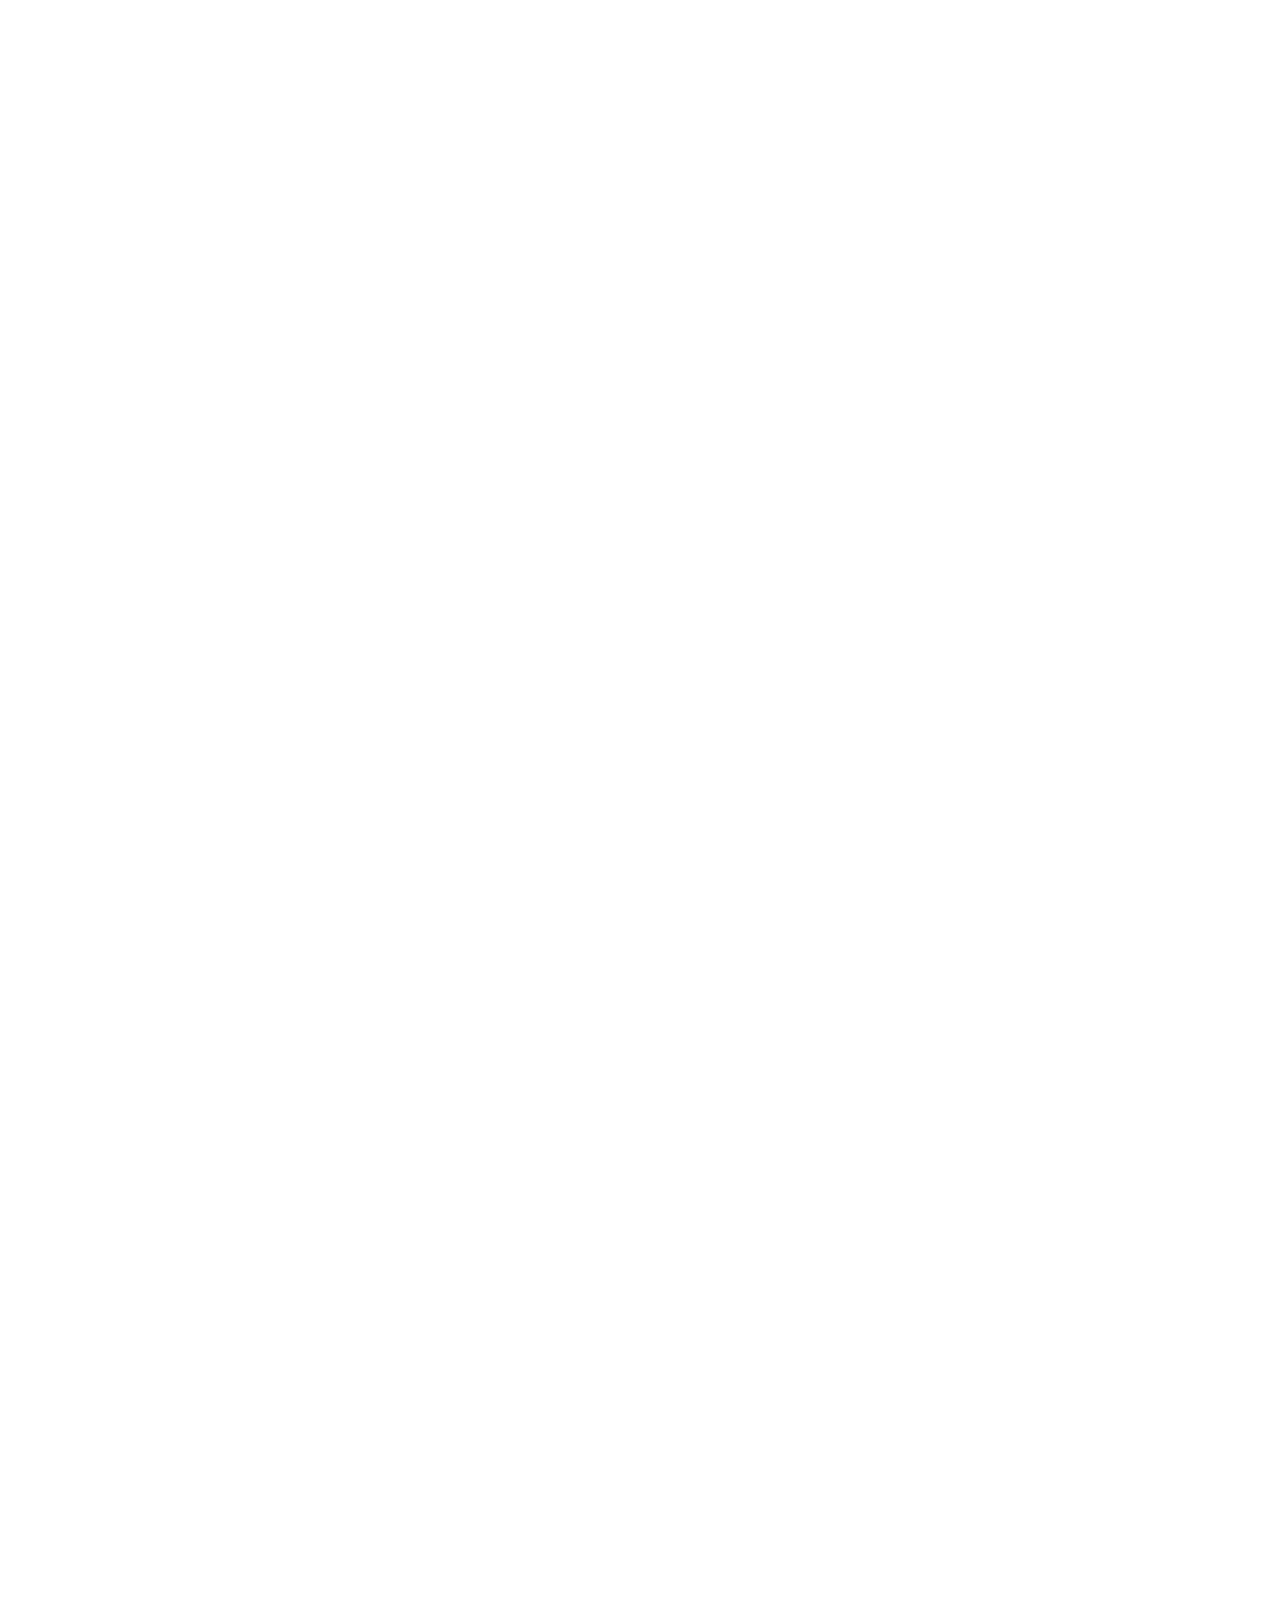
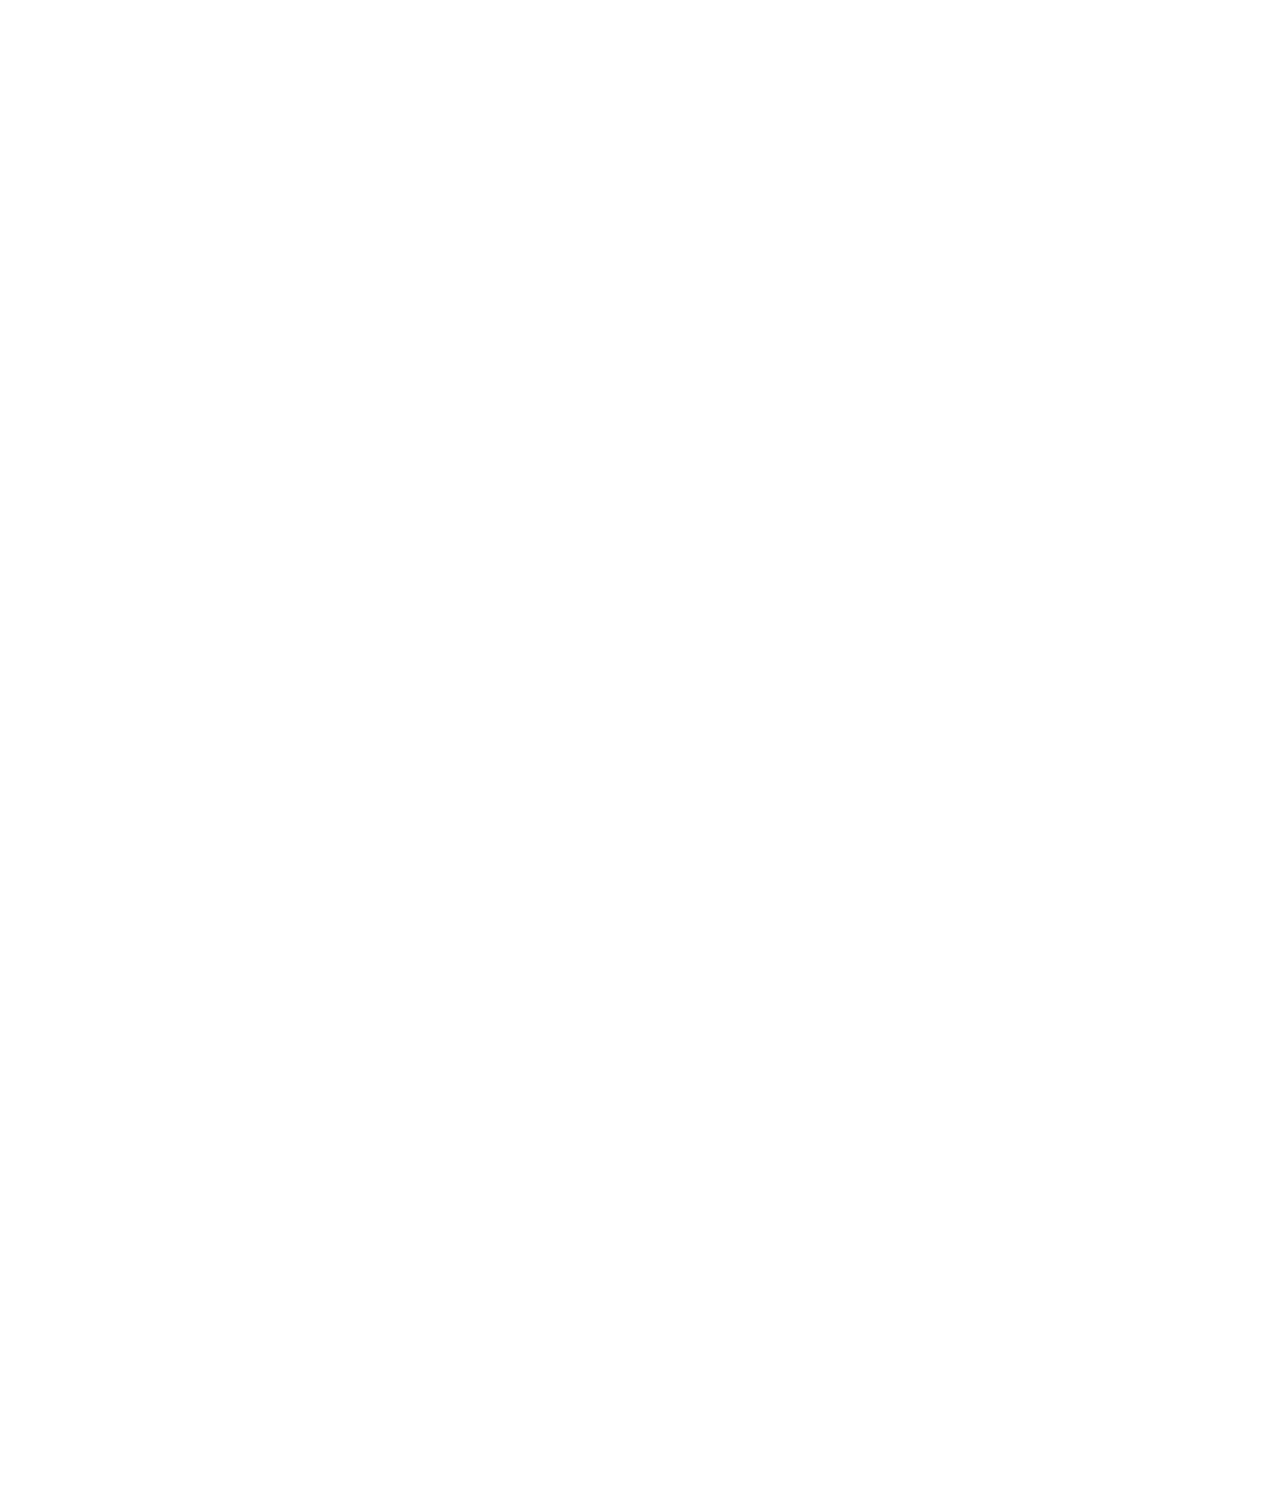
==== about-me.html @ eb3b5d94 "Start" ====
<!DOCTYPE html>
<html dir="ltr" lang="en-US">
<head>

	<meta http-equiv="content-type" content="text/html; charset=utf-8" />
	<meta name="author" content="SemiColonWeb" />

	<!-- Stylesheets
	============================================= -->
	<link href="http://fonts.googleapis.com/css?family=Lato:300,400,400italic,600,700|Raleway:300,400,500,600,700|Crete+Round:400italic" rel="stylesheet" type="text/css" />
	<link rel="stylesheet" href="css/bootstrap.css" type="text/css" />
	<link rel="stylesheet" href="style.css" type="text/css" />
	<link rel="stylesheet" href="css/dark.css" type="text/css" />
	<link rel="stylesheet" href="css/font-icons.css" type="text/css" />
	<link rel="stylesheet" href="css/animate.css" type="text/css" />
	<link rel="stylesheet" href="css/magnific-popup.css" type="text/css" />

	<link rel="stylesheet" href="css/responsive.css" type="text/css" />
	<meta name="viewport" content="width=device-width, initial-scale=1, maximum-scale=1" />


	<!-- Document Title
	============================================= -->
	<title>About Me | Canvas</title>

</head>

<body class="stretched">

	<!-- Document Wrapper
	============================================= -->
	<div id="wrapper" class="clearfix">

		<!-- Header
		============================================= -->
		<header id="header" class="transparent-header full-header dark" data-sticky-class="not-dark">

			<div id="header-wrap">

				<div class="container clearfix">

					<div id="primary-menu-trigger"><i class="icon-reorder"></i></div>

					<!-- Logo
					============================================= -->
					<div id="logo">
						<a href="index.html" class="standard-logo" data-dark-logo="images/logo-dark.png"><img src="images/logo.png" alt="Canvas Logo"></a>
						<a href="index.html" class="retina-logo" data-dark-logo="images/logo-dark@2x.png"><img src="images/logo@2x.png" alt="Canvas Logo"></a>
					</div><!-- #logo end -->

					<!-- Primary Navigation
					============================================= -->
					<nav id="primary-menu" class="not-dark">

						<ul>
							<li><a href="index.html"><div>Home</div></a>
								<ul>
									<li><a href="index-corporate.html"><div>Home - Corporate</div></a>
										<ul>
											<li><a href="index-corporate.html"><div>Corporate - Layout 1</div></a></li>
											<li><a href="index-corporate-2.html"><div>Corporate - Layout 2</div></a></li>
											<li><a href="index-corporate-3.html"><div>Corporate - Layout 3</div></a></li>
											<li><a href="index-corporate-4.html"><div>Corporate - Layout 4</div></a></li>
										</ul>
									</li>
									<li><a href="index-portfolio.html"><div>Home - Portfolio</div></a>
										<ul>
											<li><a href="index-portfolio.html"><div>Portfolio - Layout 1</div></a></li>
											<li><a href="index-portfolio-2.html"><div>Portfolio - Layout 2</div></a></li>
											<li><a href="index-portfolio-3.html"><div>Portfolio - Masonry</div></a></li>
											<li><a href="index-portfolio-4.html"><div>Portfolio - AJAX</div></a></li>
										</ul>
									</li>
									<li><a href="index-blog.html"><div>Home - Blog</div></a>
										<ul>
											<li><a href="index-blog.html"><div>Blog - Layout 1</div></a></li>
											<li><a href="index-blog-2.html"><div>Blog - Layout 2</div></a></li>
											<li><a href="index-blog-3.html"><div>Blog - Layout 3</div></a></li>
										</ul>
									</li>
									<li><a href="index-shop.html"><div>Home - Shop</div></a>
										<ul>
											<li><a href="index-shop.html"><div>Shop - Layout 1</div></a></li>
											<li><a href="index-shop-2.html"><div>Shop - Layout 2</div></a></li>
										</ul>
									</li>
									<li><a href="index-magazine.html"><div>Home - Magazine</div></a>
										<ul>
											<li><a href="index-magazine.html"><div>Magazine - Layout 1</div></a></li>
											<li><a href="index-magazine-2.html"><div>Magazine - Layout 2</div></a></li>
											<li><a href="index-magazine-3.html"><div>Magazine - Layout 3</div></a></li>
										</ul>
									</li>
									<li><a href="landing.html"><div>Home - Landing Page</div></a>
										<ul>
											<li><a href="landing.html"><div>Landing Page - Layout 1</div></a></li>
											<li><a href="landing-2.html"><div>Landing Page - Layout 2</div></a></li>
											<li><a href="landing-3.html"><div>Landing Page - Layout 3</div></a></li>
											<li><a href="landing-4.html"><div>Landing Page - Layout 4</div></a></li>
											<li><a href="landing-5.html"><div>Landing Page - Layout 5</div></a></li>
										</ul>
									</li>
									<li><a href="index-fullscreen-image.html"><div>Home - Full Screen</div></a>
										<ul>
											<li><a href="index-fullscreen-image.html"><div>Full Screen - Image</div></a></li>
											<li><a href="index-fullscreen-slider.html"><div>Full Screen - Slider</div></a></li>
											<li><a href="index-fullscreen-video.html"><div>Full Screen - Video</div></a></li>
										</ul>
									</li>
									<li><a href="index-onepage.html"><div>Home - One Page</div></a>
										<ul>
											<li><a href="index-onepage.html"><div>One Page - Default</div></a></li>
											<li><a href="index-onepage-2.html"><div>One Page - Submenu</div></a></li>
											<li><a href="index-onepage-3.html"><div>One Page - Dots Style</div></a></li>
										</ul>
									</li>
									<li><a href="index-wedding.html"><div>Home - Wedding</div></a></li>
									<li><a href="index-restaurant.html"><div>Home - Restaurant</div></a></li>
									<li><a href="index-events.html"><div>Home - Events</div></a></li>
									<li><a href="index-parallax.html"><div>Home - Parallax</div></a></li>
									<li><a href="index-app-showcase.html"><div>Home - App Showcase</div></a></li>
									<li><a href="index-boxed.html"><div>Home - Boxed Layout</div></a></li>
								</ul>
							</li>
							<li><a href="#"><div>Features</div></a>
								<ul>
									<li><a href="#"><div><i class="icon-stack"></i>Sliders</div></a>
										<ul>
											<li><a href="slider-revolution.html"><div>Revolution Slider</div></a>
												<ul>
													<li><a href="rs-demo-premium-concept.html"><div>Premium Templates</div></a></li>
													<li><a href="slider-revolution.html"><div>Full Screen</div></a></li>
													<li><a href="slider-revolution-fullwidth.html"><div>Full Width</div></a></li>
													<li><a href="slider-revolution-kenburns.html"><div>Kenburns Effect</div></a></li>
													<li><a href="slider-revolution-html5-videos.html"><div>HTML5 Video</div></a></li>
												</ul>
											</li>
											<li><a href="slider-canvas.html"><div>Canvas Slider</div></a>
												<ul>
													<li><a href="slider-canvas.html"><div>Full Width</div></a></li>
													<li><a href="slider-canvas-fade.html"><div>Fade Transition</div></a></li>
													<li><a href="slider-canvas-autoplay.html"><div>Autoplay Feature</div></a></li>
													<li><a href="slider-canvas-video-event.html"><div>Custom Video Event</div></a></li>
													<li><a href="slider-canvas-pagination.html"><div>Pagination Navigation</div></a></li>
													<li><a href="slider-canvas-3.html"><div>3 Columns</div></a></li>
													<li><a href="slider-canvas-4.html"><div>4 Columns</div></a></li>
													<li><a href="slider-canvas-5.html"><div>5 Columns</div></a></li>
												</ul>
											</li>
											<li><a href="slider-flex.html"><div>Flex Slider</div></a>
												<ul>
													<li><a href="slider-flex.html"><div>Default Layout</div></a></li>
													<li><a href="slider-flex-thumbs.html"><div>with Thumbs</div></a></li>
												</ul>
											</li>
											<li><a href="slider-owl.html"><div>Owl Slider</div></a>
												<ul>
													<li><a href="slider-owl-full.html"><div>Full Width</div></a></li>
													<li><a href="slider-owl.html"><div>Boxed Width</div></a></li>
													<li><a href="slider-owl-videos.html"><div>Video Slider</div></a></li>
												</ul>
											</li>
											<li><a href="static-parallax.html"><div>Static Media</div></a>
												<ul>
													<li><a href="static-parallax.html"><div>Static - Parallax</div></a></li>
													<li><a href="static-image.html"><div>Static - Image</div></a></li>
													<li><a href="static-thumbs-grid.html"><div>Static - Thumb Gallery</div></a></li>
													<li><a href="static-html5-video.html"><div>Static - HTML5 Video</div></a></li>
													<li><a href="static-embed-video.html"><div>Static - Embedded Video</div></a></li>
												</ul>
											</li>
											<li><a href="slider-camera.html"><div>Camera Slider</div></a></li>
											<li><a href="slider-elastic.html"><div>Elastic Slider</div></a></li>
											<li><a href="slider-nivo.html"><div>Nivo Slider</div></a></li>
										</ul>
									</li>
									<li><a href="widgets.html"><div><i class="icon-gift"></i>Widgets</div></a>
										<ul>
											<li><a href="widgets.html"><div>Links</div></a></li>
											<li><a href="widgets.html"><div>Flickr Photostream</div></a></li>
											<li><a href="widgets.html"><div>Dribbble Shots</div></a></li>
											<li><a href="widgets.html"><div>Instagram Feed</div></a></li>
											<li><a href="widgets.html"><div>Posts List</div></a></li>
											<li><a href="widgets.html"><div>Twitter Feed</div></a></li>
											<li><a href="widgets.html"><div>Tabbed Widgets</div></a></li>
											<li><a href="widgets.html"><div>Carousel</div></a></li>
											<li><a href="widgets.html"><div>Subscribers</div></a></li>
											<li><a href="widgets.html"><div>Social Icons</div></a></li>
											<li><a href="widgets.html"><div>Testimonials</div></a></li>
											<li><a href="widgets.html"><div>Quick Contact</div></a></li>
											<li><a href="widgets.html"><div>Tags Cloud</div></a></li>
											<li><a href="widgets.html"><div>Video Embeds</div></a></li>
											<li><a href="widgets.html"><div>Raw Text/HTML</div></a></li>
										</ul>
									</li>
									<li><a href="#"><div><i class="icon-umbrella"></i>Headers</div></a>
										<ul>
											<li><a href="header-light.html"><div>Light Version</div></a></li>
											<li><a href="header-dark.html"><div>Dark Version</div></a></li>
											<li><a href="header-transparent.html"><div>Transparent</div></a></li>
											<li><a href="header-semi-transparent.html"><div>Semi Transparent</div></a>
												<ul>
													<li><a href="header-semi-transparent.html"><div>Light Version</div></a></li>
													<li><a href="header-semi-transparent-dark.html"><div>Dark Version</div></a></li>
												</ul>
											</li>
											<li><a href="header-side-left.html"><div>Left Side Header</div></a>
												<ul>
													<li><a href="header-side-left.html"><div>Fixed Position</div></a></li>
													<li><a href="header-side-left-open.html"><div>OnClick Open</div></a></li>
													<li><a href="header-side-left-open-push.html"><div>Push Content</div></a></li>
												</ul>
											</li>
											<li><a href="header-side-right.html"><div>Right Side Header</div></a>
												<ul>
													<li><a href="header-side-right.html"><div>Fixed Position</div></a></li>
													<li><a href="header-side-right-open.html"><div>OnClick Open</div></a></li>
													<li><a href="header-side-right-open-push.html"><div>Push Content</div></a></li>
												</ul>
											</li>
											<li><a href="header-floating.html"><div>Floating Version</div></a></li>
											<li><a href="static-sticky.html"><div>Static Sticky</div></a></li>
											<li><a href="responsive-sticky.html"><div>Responsive Sticky</div></a></li>
											<li><a href="logo-changer.html"><div>Alternate Logos</div></a></li>
											<li><a href="alternate-mobile-menu.html"><div>Alternate Mobile Menu</div></a></li>
										</ul>
									</li>
									<li><a href="side-panel.html"><div><i class="icon-line-layout"></i>Side Panel</div></a>
										<ul>
											<li><a href="side-panel-left-overlay.html"><div>Left Overlay</div></a></li>
											<li><a href="side-panel-left-push.html"><div>Left Push</div></a></li>
											<li><a href="side-panel-right-overlay.html"><div>Right Overlay</div></a></li>
											<li><a href="side-panel.html"><div>Right Push</div></a></li>
											<li><a href="side-panel-light.html"><div>Light Background</div></a></li>
										</ul>
									</li>
									<li><a href="mega-menu.html"><div><i class="icon-line-columns"></i>Mega Menu</div></a></li>
									<li><a href="#"><div><i class="icon-align-justify2"></i>Menu Styles</div></a>
										<ul>
											<li><a href="header-light.html"><div>Menu - Style 1</div></a></li>
											<li><a href="menu-2.html"><div>Menu - Style 2</div></a></li>
											<li><a href="menu-3.html"><div>Menu - Style 3</div></a></li>
											<li><a href="menu-4.html"><div>Menu - Style 4</div></a></li>
											<li><a href="menu-5.html"><div>Menu - Style 5</div></a></li>
											<li><a href="menu-6.html"><div>Menu - Style 6</div></a></li>
											<li><a href="menu-7.html"><div>Menu - Style 7</div></a></li>
											<li><a href="menu-8.html"><div>Menu - Style 8</div></a></li>
											<li><a href="menu-9.html"><div>Menu - Style 9</div></a></li>
											<li><a href="menu-10.html"><div>Menu - Overlay</div></a></li>
											<li><a href="split-menu.html"><div>Menu - Split Layout</div></a></li>
										</ul>
									</li>
									<li><a href="#"><div><i class="icon-ok-sign"></i>Page Titles</div></a>
										<ul>
											<li><a href="page.html"><div>Left Align</div></a></li>
											<li><a href="page-title-right.html"><div>Right Align</div></a></li>
											<li><a href="page-title-center.html"><div>Center Align</div></a></li>
											<li><a href="page-titledark.html"><div>Dark Style</div></a></li>
											<li><a href="page-title-pattern.html"><div>Pattern Background</div></a></li>
											<li><a href="page-title-parallax.html"><div>Parallax Background</div></a>
												<ul>
													<li><a href="page-title-parallax.html"><div>Default Header</div></a></li>
													<li><a href="page-title-parallax-header.html"><div>Transparent Header</div></a></li>
												</ul>
											</li>
											<li><a href="page-title-video.html"><div>HTML5 Video</div></a></li>
											<li><a href="page-title-nobg.html"><div>No Background</div></a></li>
											<li><a href="page-title-mini.html"><div>Mini Version</div></a></li>
										</ul>
									</li>
									<li><a href="contact.html"><div><i class="icon-envelope-alt"></i>Contact Pages</div></a>
										<ul>
											<li><a href="contact.html">Contact 1</a></li>
											<li><a href="contact-2.html">Contact 2</a></li>
											<li><a href="contact-3.html">Contact 3</a></li>
											<li><a href="contact-4.html">Contact 4</a></li>
											<li><a href="contact-5.html">Contact 5</a></li>
											<li><a href="contact-6.html">Contact 6</a></li>
											<li><a href="contact-7.html">Contact 7</a></li>
										</ul>
									</li>
									<li><a href="#footer" data-scrollto="#footer"><div><i class="icon-th"></i>Footers</div></a>
										<ul>
											<li><a href="sticky-footer.html"><div>Sticky Footer</div></a></li>
											<li><a href="#footer" data-scrollto="#footer"><div>Footer - Layout 1</div></a></li>
											<li><a href="footer-2.html#footer"><div>Footer - Layout 2</div></a></li>
											<li><a href="footer-3.html#footer"><div>Footer - Layout 3</div></a></li>
											<li><a href="footer-4.html#footer"><div>Footer - Layout 4</div></a></li>
											<li><a href="footer-5.html#footer"><div>Footer - Layout 5</div></a></li>
											<li><a href="footer-6.html#footer"><div>Footer - Layout 6</div></a></li>
											<li><a href="footer-7.html#footer"><div>Footer - Layout 7</div></a></li>
										</ul>
									</li>
									<li><a href="#"><div><i class="icon-calendar3"></i>Events</div></a>
										<ul>
											<li><a href="events-calendar.html"><div>Full Width Calendar</div></a></li>
											<li><a href="events-list.html"><div>Events List</div></a>
												<ul>
													<li><a href="events-list.html"><div>Right Sidebar</div></a></li>
													<li><a href="events-list-left-sidebar.html"><div>Left Sidebar</div></a></li>
													<li><a href="events-list-both-sidebar.html"><div>Both Sidebar</div></a></li>
													<li><a href="events-list-fullwidth.html"><div>Full Width</div></a></li>
													<li><a href="events-list-parallax.html"><div>Parallax List</div></a></li>
												</ul>
											</li>
											<li><a href="event-single.html"><div>Single Event</div></a>
												<ul>
													<li><a href="event-single-right-sidebar.html"><div>Right Sidebar</div></a></li>
													<li><a href="event-single-left-sidebar.html"><div>Left Sidebar</div></a></li>
													<li><a href="event-single-both-sidebar.html"><div>Both Sidebar</div></a></li>
													<li><a href="event-single.html"><div>Full Width</div></a></li>
												</ul>
											</li>
											<li><a href="event-single-full-width-image.html"><div>Single Event - Full</div></a>
												<ul>
													<li><a href="event-single-full-width-image.html"><div>Parallax Image</div></a></li>
													<li><a href="event-single-full-width-map.html"><div>Google Map</div></a></li>
													<li><a href="event-single-full-width-slider.html"><div>Slider Gallery</div></a></li>
													<li><a href="event-single-full-width-video.html"><div>HTML5 Video</div></a></li>
												</ul>
											</li>
										</ul>
									</li>
									<li><a href="modal-onload.html"><div><i class="icon-line-expand"></i>Modal OnLoad</div></a>
										<ul>
											<li><a href="modal-onload.html"><div>Simple Layout</div></a></li>
											<li><a href="modal-onload-iframe.html"><div>Video iFrame</div></a></li>
											<li><a href="modal-onload-subscribe.html"><div>Subscription Form</div></a></li>
											<li><a href="modal-onload-common-height.html"><div>Common Height</div></a></li>
											<li><a href="modal-onload-cookie.html"><div>Cookies Enabled</div></a></li>
										</ul>
									</li>
									<li><a href="coming-soon.html"><div><i class="icon-time"></i>Coming Soon</div></a>
										<ul>
											<li><a href="coming-soon.html"><div>Simple Layout</div></a></li>
											<li><a href="coming-soon-2.html"><div>Parallax Image</div></a></li>
											<li><a href="coming-soon-3.html"><div>HTML5 Video</div></a></li>
										</ul>
									</li>
									<li><a href="profile.html"><div><i class="icon-user"></i>User Profile</div></a></li>
								</ul>
							</li>
							<li class="current mega-menu"><a href="#"><div>Pages</div></a>
								<div class="mega-menu-content style-2 clearfix">
									<ul class="mega-menu-column col-md-3">
										<li class="mega-menu-title"><a href="#"><div>Introduction</div></a>
											<ul>
												<li><a href="about.html"><div>About Us</div></a></li>
												<li><a href="about-2.html"><div>About Us - Layout 2</div></a></li>
												<li><a href="about-me.html"><div>About Me</div></a></li>
												<li><a href="team.html"><div>Team Members</div></a></li>
												<li><a href="jobs.html"><div>Careers</div></a></li>
												<li><a href="side-navigation.html"><div>Side Navigation</div></a></li>
												<li><a href="page-submenu.html"><div>Page Submenu</div></a></li>
												<li><a href="sitemap.html"><div>Sitemap</div></a></li>
											</ul>
										</li>
									</ul>
									<ul class="mega-menu-column col-md-3">
										<li class="mega-menu-title"><a href="#"><div>Utility</div></a>
											<ul>
												<li><a href="services.html"><div>Services - Layout 1</div></a></li>
												<li><a href="services-2.html"><div>Services - Layout 2</div></a></li>
												<li><a href="services-3.html"><div>Services - Layout 3</div></a></li>
												<li><a href="faqs.html"><div>FAQs - Layout 1</div></a></li>
												<li><a href="faqs-2.html"><div>FAQs - Layout 2</div></a></li>
												<li><a href="faqs-3.html"><div>FAQs - Layout 3</div></a></li>
												<li><a href="faqs-4.html"><div>FAQs - Layout 4</div></a></li>
												<li><a href="maintenance.html"><div>Maintenance Page</div></a></li>
											</ul>
										</li>
									</ul>
									<ul class="mega-menu-column col-md-3">
										<li class="mega-menu-title"><a href="#"><div>Layout Grids</div></a>
											<ul>
												<li><a href="full-width.html"><div>Full Width</div></a></li>
												<li><a href="full-width-wide.html"><div>Full Width - Wide</div></a></li>
												<li><a href="right-sidebar.html"><div>Right Sidebar</div></a></li>
												<li><a href="left-sidebar.html"><div>Left Sidebar</div></a></li>
												<li><a href="both-sidebar.html"><div>Both Sidebar</div></a></li>
												<li><a href="both-right-sidebar.html"><div>Both Right Sidebar</div></a></li>
												<li><a href="both-left-sidebar.html"><div>Both Left Sidebar</div></a></li>
												<li><a href="blank-page.html"><div>Blank Page</div></a></li>
											</ul>
										</li>
									</ul>
									<ul class="mega-menu-column col-md-3">
										<li class="mega-menu-title"><a href="#"><div>Miscellaneous</div></a>
											<ul>
												<li><a href="login-register.html"><div>Login/Register</div></a></li>
												<li><a href="login-register-2.html"><div>Login/Register - Style 2</div></a></li>
												<li><a href="login-register-3.html"><div>Login/Register - Style 3</div></a></li>
												<li><a href="login-1.html"><div>Login - Style 1</div></a></li>
												<li><a href="login-2.html"><div>Login - Style 2</div></a></li>
												<li><a href="404.html"><div>404 - Simple Layout</div></a></li>
												<li><a href="404-2.html"><div>404 - Parallax Image</div></a></li>
												<li><a href="404-3.html"><div>404 - HTML5 Video</div></a></li>
											</ul>
										</li>
									</ul>
								</div>
							</li>
							<li class="mega-menu"><a href="#"><div>Portfolio</div></a>
								<div class="mega-menu-content style-2 clearfix">
									<ul class="mega-menu-column col-5">
										<li class="mega-menu-title"><a href="#"><div>Grids</div></a>
											<ul>
												<li><a href="portfolio-1.html"><div>1 Column</div></a></li>
												<li><a href="portfolio-2.html"><div>2 Columns</div></a></li>
												<li><a href="portfolio-3.html"><div>3 Columns</div></a></li>
												<li><a href="portfolio.html"><div>4 Columns</div></a></li>
												<li><a href="portfolio-5.html"><div>5 Columns</div></a></li>
												<li><a href="portfolio-6.html"><div>6 Columns</div></a></li>
											</ul>
										</li>
									</ul>
									<ul class="mega-menu-column col-5">
										<li class="mega-menu-title"><a href="#"><div>Masonry</div></a>
											<ul>
												<li><a href="portfolio-mixed-masonry.html"><div>Mixed Columns</div></a></li>
												<li><a href="portfolio-2-masonry.html"><div>2 Columns</div></a></li>
												<li><a href="portfolio-3-masonry.html"><div>3 Columns</div></a></li>
												<li><a href="portfolio-masonry.html"><div>4 Columns</div></a></li>
												<li><a href="portfolio-5-masonry.html"><div>5 Columns</div></a></li>
												<li><a href="portfolio-6-masonry.html"><div>6 Columns</div></a></li>
											</ul>
										</li>
									</ul>
									<ul class="mega-menu-column col-5">
										<li class="mega-menu-title"><a href="#"><div>Loading Styles</div></a>
											<ul>
												<li><a href="portfolio.html"><div>jQuery Filter</div></a></li>
												<li><a href="portfolio-jpagination.html"><div>jQuery Pagination</div></a></li>
												<li><a href="portfolio-infinity-scroll.html"><div>Infinity Scroll</div></a></li>
												<li><a href="portfolio-ajax.html"><div>AJAX In Page</div></a></li>
												<li><a href="portfolio-ajax-in-modal.html"><div>AJAX In Modal</div></a></li>
												<li><a href="portfolio-filter-styles.html"><div>Filter Styles</div></a></li>
											</ul>
										</li>
									</ul>
									<ul class="mega-menu-column col-5">
										<li class="mega-menu-title"><a href="#"><div>Single Project</div></a>
											<ul>
												<li><a href="portfolio-single-extended.html"><div>Extended Item</div></a></li>
												<li><a href="portfolio-single-fullwidth.html"><div>Parallax Image</div></a></li>
												<li><a href="portfolio-single-gallery-full.html"><div>Slider Gallery</div></a></li>
												<li><a href="portfolio-single-video-fullwidth-left-sidebar.html"><div>HTML5 Video</div></a></li>
												<li><a href="portfolio-single-thumbs-right-sidebar.html"><div>Masonry Thumbs</div></a></li>
												<li><a href="portfolio-single-video-both-sidebar.html"><div>Embed Video</div></a></li>
											</ul>
										</li>
									</ul>
									<ul class="mega-menu-column col-5">
										<li class="mega-menu-title"><a href="#"><div>Layouts</div></a>
											<ul>
												<li><a href="portfolio-nomargin.html"><div>Default</div></a></li>
												<li><a href="portfolio-1-alt-right-sidebar.html"><div>Right Sidebar</div></a></li>
												<li><a href="portfolio-3-left-sidebar.html"><div>Left Sidebar</div></a></li>
												<li><a href="portfolio-2-both-sidebar.html"><div>Both Sidebar</div></a></li>
												<li><a href="portfolio-fullwidth-notitle.html"><div>100% Width</div></a></li>
												<li><a href="portfolio-parallax.html"><div>Parallax</div></a></li>
											</ul>
										</li>
									</ul>
								</div>
							</li>
							<li class="mega-menu"><a href="#"><div>Blog</div></a>
								<div class="mega-menu-content style-2 clearfix">
									<ul class="mega-menu-column col-md-3">
										<li class="mega-menu-title"><a href="#"><div>Default</div></a>
											<ul>
												<li><a href="blog.html"><div>Right Sidebar</div></a></li>
												<li><a href="blog-left-sidebar.html"><div>Left Sidebar</div></a></li>
												<li><a href="blog-both-sidebar.html"><div>Both Sidebar</div></a></li>
												<li><a href="blog-full-width.html"><div>Full Width</div></a></li>
											</ul>
										</li>
										<li class="mega-menu-title"><a href="#"><div>Timeline</div></a>
											<ul>
												<li><a href="blog-timeline-right-sidebar.html"><div>Right Sidebar</div></a></li>
												<li><a href="blog-timeline-left-sidebar.html"><div>Left Sidebar</div></a></li>
												<li><a href="blog-timeline.html"><div>Full Width</div></a></li>
											</ul>
										</li>
									</ul>
									<ul class="mega-menu-column col-md-3">
										<li class="mega-menu-title"><a href="#"><div>Masonry</div></a>
											<ul>
												<li><a href="blog-masonry.html"><div>4 Columns</div></a></li>
												<li><a href="blog-masonry-3.html"><div>3 Columns</div></a></li>
												<li><a href="blog-masonry-2.html"><div>2 Columns</div></a></li>
												<li><a href="blog-masonry-full.html"><div>100% Width</div></a></li>
											</ul>
										</li>
										<li class="mega-menu-title"><a href="#"><div>Grid</div></a>
											<ul>
												<li><a href="blog-grid.html"><div>4 Columns</div></a></li>
												<li><a href="blog-grid-3.html"><div>3 Columns</div></a></li>
												<li><a href="blog-grid-2.html"><div>2 Columns</div></a></li>
											</ul>
										</li>
									</ul>
									<ul class="mega-menu-column col-md-3">
										<li class="mega-menu-title"><a href="#"><div>Small Thumbs</div></a>
											<ul>
												<li><a href="blog-small-left-sidebar.html"><div>Left Sidebar</div></a></li>
												<li><a href="blog-small.html"><div>Right Sidebar</div></a></li>
												<li><a href="blog-small-both-sidebar.html"><div>Both Sidebar</div></a></li>
												<li><a href="blog-small-full-width.html"><div>Full Width</div></a></li>
												<li><a href="blog-small-alt.html"><div>Alternate Layout</div></a></li>
											</ul>
										</li>
										<li class="mega-menu-title"><a href="#"><div>Item Splitting</div></a>
											<ul>
												<li><a href="blog-grid.html"><div>Pagination</div></a></li>
												<li><a href="blog-masonry.html"><div>Infinite Scroll</div></a></li>
											</ul>
										</li>
									</ul>
									<ul class="mega-menu-column col-md-3">
										<li class="mega-menu-title"><a href="#"><div>Single</div></a>
											<ul>
												<li><a href="blog-single.html"><div>Default Layout</div></a></li>
												<li><a href="blog-single-left-sidebar.html"><div>Left Sidebar</div></a></li>
												<li><a href="blog-single-full.html"><div>Full Width</div></a></li>
												<li><a href="blog-single-small.html"><div>Small Image</div></a></li>
												<li><a href="blog-single-split-right-sidebar.html"><div>Split Layout</div></a></li>
											</ul>
										</li>
										<li class="mega-menu-title"><a href="#"><div>Comments Module</div></a>
											<ul>
												<li><a href="blog-single-left-sidebar.html#comments"><div>Facebook Comments</div></a></li>
												<li><a href="blog-single-small.html#comments"><div>Disqus Comments</div></a></li>
											</ul>
										</li>
									</ul>
								</div>
							</li>
							<li><a href="shop.html"><div>Shop</div></a>
								<ul>
									<li><a href="shop.html"><div>4 Columns</div></a></li>
									<li><a href="shop-3.html"><div>3 Columns</div></a>
										<ul>
											<li><a href="shop-3.html"><div>Full Width</div></a></li>
											<li><a href="shop-3-right-sidebar.html"><div>Right Sidebar</div></a></li>
											<li><a href="shop-3-left-sidebar.html"><div>Left Sidebar</div></a></li>
										</ul>
									</li>
									<li><a href="shop-2.html"><div>2 Columns</div></a>
										<ul>
											<li><a href="shop-2-right-sidebar.html"><div>Right Sidebar</div></a></li>
											<li><a href="shop-2-left-sidebar.html"><div>Left Sidebar</div></a></li>
											<li><a href="shop-2-both-sidebar.html"><div>Both Sidebar</div></a></li>
										</ul>
									</li>
									<li><a href="shop-1.html"><div>1 Columns</div></a>
										<ul>
											<li><a href="shop-1.html"><div>Full Width</div></a></li>
											<li><a href="shop-1-right-sidebar.html"><div>Right Sidebar</div></a></li>
											<li><a href="shop-1-left-sidebar.html"><div>Left Sidebar</div></a></li>
											<li><a href="shop-1-both-sidebar.html"><div>Both Sidebar</div></a></li>
										</ul>
									</li>
									<li><a href="shop-category-parallax.html"><div>Categories - Parallax</div></a></li>
									<li><a href="shop-combination-filter.html"><div>Combination Filter</div></a></li>
									<li><a href="shop-single.html"><div>Single Product</div></a>
										<ul>
											<li><a href="shop-single.html"><div>Full Width</div></a></li>
											<li><a href="shop-single-right-sidebar.html"><div>Right Sidebar</div></a></li>
											<li><a href="shop-single-left-sidebar.html"><div>Left Sidebar</div></a></li>
											<li><a href="shop-single-both-sidebar.html"><div>Both Sidebar</div></a></li>
										</ul>
									</li>
									<li><a href="cart.html"><div>Cart</div></a></li>
									<li><a href="checkout.html"><div>Checkout</div></a></li>
								</ul>
							</li>
							<li class="mega-menu"><a href="#"><div>Shortcodes</div></a>
								<div class="mega-menu-content clearfix">
									<ul class="mega-menu-column col-5">
										<li><a href="animations.html"><div><i class="icon-magic"></i>Animations</div></a></li>
										<li><a href="buttons.html"><div><i class="icon-link"></i>Buttons</div></a></li>
										<li><a href="carousel.html"><div><i class="icon-heart3"></i>Carousel</div></a></li>
										<li><a href="charts.html"><div><i class="icon-bar-chart"></i>Charts</div></a></li>
										<li><a href="clients.html"><div><i class="icon-apple"></i>Clients</div></a></li>
										<li><a href="columns-grids.html"><div><i class="icon-th-large"></i>Columns</div></a></li>
										<li><a href="counters.html"><div><i class="icon-time"></i>Counters</div></a></li>
										<li><a href="component-datatable.html"><div><i class="icon-table"></i>Data Tables</div></a></li>
										<li><a href="component-datepicker.html"><div><i class="icon-calendar3"></i>Date &amp; Time Pickers</div></a></li>
									</ul>
									<ul class="mega-menu-column col-5">
										<li><a href="dividers.html"><div><i class="icon-indent-right"></i>Dividers</div></a></li>
										<li><a href="featured-boxes.html"><div><i class="icon-lightbulb"></i>Icon Boxes</div></a></li>
										<li><a href="gallery.html"><div><i class="icon-picture"></i>Galleries</div></a></li>
										<li><a href="headings-dropcaps.html"><div><i class="icon-pencil2"></i>Heading Styles</div></a></li>
										<li><a href="icon-lists.html"><div><i class="icon-list-alt"></i>Icon Lists</div></a></li>
										<li><a href="labels-badges.html"><div><i class="icon-plus-sign"></i>Labels</div></a></li>
										<li><a href="lightbox.html"><div><i class="icon-resize-full"></i>Lightbox</div></a></li>
										<li><a href="component-editable.html"><div><i class="icon-edit"></i>Editable Fields</div></a></li>
										<li><a href="component-uploads.html"><div><i class="icon-line-upload"></i>File Uploads</div></a></li>
									</ul>
									<ul class="mega-menu-column col-5">
										<li><a href="lists-panels.html"><div><i class="icon-th-list"></i>Lists &amp; Panels</div></a></li>
										<li><a href="maps.html"><div><i class="icon-map-marker2"></i>Maps</div></a></li>
										<li><a href="media-embeds.html"><div><i class="icon-play"></i>Media Embeds</div></a></li>
										<li><a href="modal-popovers.html"><div><i class="icon-move"></i>Modal Boxes</div></a></li>
										<li><a href="navigation.html"><div><i class="icon-align-justify2"></i>Navigations</div></a></li>
										<li><a href="pagination-progress.html"><div><i class="icon-cogs"></i>Pagination</div></a></li>
										<li><a href="pie-skills.html"><div><i class="icon-tasks"></i>Pies &amp; Skills</div></a></li>
										<li><a href="component-range-slider.html"><div><i class="icon-line-move"></i>Range Slider</div></a></li>
										<li><a href="component-ratings.html"><div><i class="icon-star3"></i>Star Ratings</div></a></li>
									</ul>
									<ul class="mega-menu-column col-5">
										<li><a href="pricing.html"><div><i class="icon-dollar"></i>Pricing Boxes</div></a></li>
										<li><a href="process-steps.html"><div><i class="icon-thumbs-up"></i>Process Steps</div></a></li>
										<li><a href="promo-boxes.html"><div><i class="icon-rocket"></i>Promo Boxes</div></a></li>
										<li><a href="quotes-blockquotes.html"><div><i class="icon-quote-left"></i>Blockquotes</div></a></li>
										<li><a href="responsive.html"><div><i class="icon-laptop2"></i>Responsive</div></a></li>
										<li><a href="sections.html"><div><i class="icon-folder-open"></i>Sections</div></a></li>
										<li><a href="social-icons.html"><div><i class="icon-facebook2"></i>Social Icons</div></a></li>
										<li><a href="component-select-picker.html"><div><i class="icon-select"></i>Select Picker</div></a></li>
										<li><a href="component-select-box.html"><div><i class="icon-line-columns"></i>Select Boxes</div></a></li>
									</ul>
									<ul class="mega-menu-column col-5">
										<li><a href="style-boxes.html"><div><i class="icon-exclamation-sign"></i>Alert Boxes</div></a></li>
										<li><a href="styled-icons.html"><div><i class="icon-flag2"></i>Styled Icons</div></a></li>
										<li><a href="tables.html"><div><i class="icon-table"></i>Tables</div></a></li>
										<li><a href="tabs.html"><div><i class="icon-star3"></i>Tabs</div></a></li>
										<li><a href="testimonials-twitter.html"><div><i class="icon-user4"></i>Testimonials</div></a></li>
										<li><a href="thumbnails-slider.html"><div><i class="icon-camera3"></i>Thumbnails</div></a></li>
										<li><a href="toggles-accordions.html"><div><i class="icon-ok-circle"></i>Toggles</div></a></li>
										<li><a href="component-radios-switches.html"><div><i class="icon-line-square-check"></i>Radios &amp; Switches</div></a></li>
										<li><a href="component-typeahead.html"><div><i class="icon-type"></i>Input Typeahead</div></a></li>
									</ul>
								</div>
							</li>
						</ul>

						<!-- Top Cart
						============================================= -->
						<div id="top-cart">
							<a href="#" id="top-cart-trigger"><i class="icon-shopping-cart"></i><span>5</span></a>
							<div class="top-cart-content">
								<div class="top-cart-title">
									<h4>Shopping Cart</h4>
								</div>
								<div class="top-cart-items">
									<div class="top-cart-item clearfix">
										<div class="top-cart-item-image">
											<a href="#"><img src="images/shop/small/1.jpg" alt="Blue Round-Neck Tshirt" /></a>
										</div>
										<div class="top-cart-item-desc">
											<a href="#">Blue Round-Neck Tshirt</a>
											<span class="top-cart-item-price">$19.99</span>
											<span class="top-cart-item-quantity">x 2</span>
										</div>
									</div>
									<div class="top-cart-item clearfix">
										<div class="top-cart-item-image">
											<a href="#"><img src="images/shop/small/6.jpg" alt="Light Blue Denim Dress" /></a>
										</div>
										<div class="top-cart-item-desc">
											<a href="#">Light Blue Denim Dress</a>
											<span class="top-cart-item-price">$24.99</span>
											<span class="top-cart-item-quantity">x 3</span>
										</div>
									</div>
								</div>
								<div class="top-cart-action clearfix">
									<span class="fleft top-checkout-price">$114.95</span>
									<button class="button button-3d button-small nomargin fright">View Cart</button>
								</div>
							</div>
						</div><!-- #top-cart end -->

						<!-- Top Search
						============================================= -->
						<div id="top-search">
							<a href="#" id="top-search-trigger"><i class="icon-search3"></i><i class="icon-line-cross"></i></a>
							<form action="search.html" method="get">
								<input type="text" name="q" class="form-control" value="" placeholder="Type &amp; Hit Enter..">
							</form>
						</div><!-- #top-search end -->

					</nav><!-- #primary-menu end -->

				</div>

			</div>

		</header><!-- #header end -->

		<!-- Page Title
		============================================= -->
		<section id="page-title" class="page-title-parallax page-title-dark page-title-right" style="padding: 250px 0; background-image: url('images/about/me-parallax.jpg'); background-size: cover; background-position: center center;" data-stellar-background-ratio="0.2">

			<div class="container clearfix">
				<h1>JOHN DOE</h1>
				<span>CEO &amp; Co-Founder</span>
			</div>

		</section><!-- #page-title end -->

		<!-- Content
		============================================= -->
		<section id="content">

			<div class="content-wrap">

				<div class="container clearfix">

					<div class="row clearfix">

						<div class="col-md-6">

							<h3>Objective</h3>

							<p>Lorem ipsum dolor sit amet, consectetur adipisicing elit. Culpa repellendus adipisci laborum placeat delectus labore cupiditate deserunt minus numquam consequatur esse, hic at earum illo animi eaque et, dolorem quo qui eos? Quam rerum possimus maxime veniam aut ratione eveniet aliquid cumque aspernatur ipsum libero quaerat, nam. Ad, sunt, error!</p>

						</div>

						<div class="col-md-6">

							<h3>Future Endaevours</h3>

							<p>Lorem ipsum dolor sit amet, consectetur adipisicing elit. Culpa repellendus adipisci laborum placeat delectus labore cupiditate deserunt minus numquam consequatur esse, hic at earum illo animi eaque et, dolorem quo qui eos? Quam rerum possimus maxime veniam aut ratione eveniet aliquid cumque aspernatur ipsum libero quaerat, nam. Ad, sunt, error!</p>

						</div>

					</div>

				</div>

				<div class="section parallax dark bottommargin-lg" style="background-image: url('images/services/home-testi-bg.jpg'); padding: 100px 0;" data-stellar-background-ratio="0.3">

					<div class="container clearfix">

						<div class="col_one_fourth nobottommargin center" data-animate="bounceIn">
							<i class="i-plain i-large divcenter nobottommargin icon-time"></i>
							<div class="counter counter-lined"><span data-from="10" data-to="80" data-refresh-interval="50" data-speed="4000" data-comma="true"></span>+</div>
							<h5>Hours per Week</h5>
						</div>

						<div class="col_one_fourth nobottommargin center" data-animate="bounceIn" data-delay="200">
							<i class="i-plain i-large divcenter nobottommargin icon-code"></i>
							<div class="counter counter-lined"><span data-from="100" data-to="25841" data-refresh-interval="50" data-speed="2500" data-comma="true"></span></div>
							<h5>Lines of Code</h5>
						</div>

						<div class="col_one_fourth nobottommargin center" data-animate="bounceIn" data-delay="400">
							<i class="i-plain i-large divcenter nobottommargin icon-briefcase"></i>
							<div class="counter counter-lined"><span data-from="100" data-to="923" data-refresh-interval="50" data-speed="3500" data-comma="true"></span></div>
							<h5>Projects Completed</h5>
						</div>

						<div class="col_one_fourth nobottommargin center col_last" data-animate="bounceIn" data-delay="600">
							<i class="i-plain i-large divcenter nobottommargin icon-dribbble2"></i>
							<div class="counter counter-lined"><span data-from="25" data-to="214" data-refresh-interval="30" data-speed="2700" data-comma="true"></span></div>
							<h5>Shots on Dribbble</h5>
						</div>

					</div>

				</div>

				<div class="container clearfix">

					<div class="col-md-4 col-sm-6 bottommargin clearfix">

						<div class="fancy-title title-border">
							<h4>My Skills</h4>
						</div>

						<ul class="skills">
							<li data-percent="80">
								<span>Wordpress</span>
								<div class="progress">
									<div class="progress-percent"><div class="counter counter-inherit counter-instant"><span data-from="0" data-to="80" data-refresh-interval="30" data-speed="1000"></span>%</div></div>
								</div>
							</li>
							<li data-percent="60">
								<span>CSS3</span>
								<div class="progress">
									<div class="progress-percent"><div class="counter counter-inherit counter-instant"><span data-from="0" data-to="60" data-refresh-interval="30" data-speed="1000"></span>%</div></div>
								</div>
							</li>
							<li data-percent="90">
								<span>HTML5</span>
								<div class="progress">
									<div class="progress-percent"><div class="counter counter-inherit counter-instant"><span data-from="0" data-to="90" data-refresh-interval="30" data-speed="1000"></span>%</div></div>
								</div>
							</li>
							<li data-percent="70">
								<span>jQuery</span>
								<div class="progress">
									<div class="progress-percent"><div class="counter counter-inherit counter-instant"><span data-from="0" data-to="70" data-refresh-interval="30" data-speed="1000"></span>%</div></div>
								</div>
							</li>
						</ul>

					</div>

					<div class="col-md-4 col-sm-6 bottommargin clearfix">

						<div class="fancy-title title-border">
							<h4>Dribbble Shots</h4>
						</div>

						<div class="dribbble-shots masonry-thumbs" data-list="debuts" data-count="12" data-type="list" data-lightbox="gallery"></div>

					</div>

					<div class="col-md-4 bottommargin clearfix">

						<div class="fancy-title title-border">
							<h4>Twitter Feed</h4>
						</div>

						<div class="fslider customjs testimonial twitter-scroll twitter-feed" data-username="envato" data-count="3" data-animation="slide" data-arrows="false">
							<div class="flexslider" style="width: auto;">
								<div class="slider-wrap">
									<div class="slide"></div>
								</div>
							</div>
						</div>

					</div>

					<div class="clear"></div>

				</div>

				<div class="section nobottommargin">
					<div class="container clearfix">
						<div class="heading-block center nobottommargin nobottomborder">
							<h3>Instagram Photos</h3>
							<span>Live from Instagram. Just replace this with your Instagram ID.</span>
						</div>
					</div>
				</div>

				<div id="instagram-photos" class="instagram-photos masonry-thumbs col-6 bottommargin-lg" data-user="269801886" data-count="12" data-type="user"></div>

				<div class="container clearfix">

					<div class="heading-block center">
						<h3>Some of my Projects</h3>
						<span>Awesome Works that I've contibuted to. Proudly.!</span>
					</div>

				</div>

				<div id="portfolio" class="portfolio portfolio-5 portfolio-nomargin portfolio-full portfolio-notitle clearfix" style="margin-bottom: -80px !important;">

					<article class="portfolio-item pf-media pf-icons">
						<div class="portfolio-image">
							<a href="portfolio-single.html">
								<img src="images/portfolio/4/1.jpg" alt="Open Imagination">
							</a>
							<div class="portfolio-overlay">
								<a href="images/portfolio/full/1.jpg" class="left-icon" data-lightbox="image"><i class="icon-line-plus"></i></a>
								<a href="portfolio-single.html" class="right-icon"><i class="icon-line-ellipsis"></i></a>
							</div>
						</div>
						<div class="portfolio-desc">
							<h3><a href="portfolio-single.html">Open Imagination</a></h3>
							<span><a href="#">Media</a>, <a href="#">Icons</a></span>
						</div>
					</article>

					<article class="portfolio-item pf-illustrations">
						<div class="portfolio-image">
							<a href="portfolio-single.html">
								<img src="images/portfolio/4/2.jpg" alt="Locked Steel Gate">
							</a>
							<div class="portfolio-overlay">
								<a href="images/portfolio/full/2.jpg" class="left-icon" data-lightbox="image"><i class="icon-line-plus"></i></a>
								<a href="portfolio-single.html" class="right-icon"><i class="icon-line-ellipsis"></i></a>
							</div>
						</div>
						<div class="portfolio-desc">
							<h3><a href="portfolio-single.html">Locked Steel Gate</a></h3>
							<span><a href="#">Illustrations</a></span>
						</div>
					</article>

					<article class="portfolio-item pf-graphics pf-uielements">
						<div class="portfolio-image">
							<a href="#">
								<img src="images/portfolio/4/3.jpg" alt="Mac Sunglasses">
							</a>
							<div class="portfolio-overlay">
								<a href="http://vimeo.com/89396394" class="left-icon" data-lightbox="iframe"><i class="icon-line-play"></i></a>
								<a href="portfolio-single-video.html" class="right-icon"><i class="icon-line-ellipsis"></i></a>
							</div>
						</div>
						<div class="portfolio-desc">
							<h3><a href="portfolio-single-video.html">Mac Sunglasses</a></h3>
							<span><a href="#">Graphics</a>, <a href="#">UI Elements</a></span>
						</div>
					</article>

					<article class="portfolio-item pf-icons pf-illustrations">
						<div class="portfolio-image">
							<a href="portfolio-single-gallery.html"><img src="images/portfolio/4/4-1.jpg" alt="Morning Dew"></a>
							<div class="portfolio-overlay" data-lightbox="gallery">
								<a href="images/portfolio/full/4.jpg" class="left-icon" data-lightbox="gallery-item"><i class="icon-line-stack-2"></i></a>
								<a href="images/portfolio/full/4-1.jpg" class="hidden" data-lightbox="gallery-item"></a>
								<a href="portfolio-single-gallery.html" class="right-icon"><i class="icon-line-ellipsis"></i></a>
							</div>
						</div>
						<div class="portfolio-desc">
							<h3><a href="portfolio-single-gallery.html">Morning Dew</a></h3>
							<span><a href="#"><a href="#">Icons</a>, <a href="#">Illustrations</a></span>
						</div>
					</article>

					<article class="portfolio-item pf-uielements pf-media">
						<div class="portfolio-image">
							<a href="portfolio-single.html">
								<img src="images/portfolio/4/5.jpg" alt="Console Activity">
							</a>
							<div class="portfolio-overlay">
								<a href="images/portfolio/full/5.jpg" class="left-icon" data-lightbox="image"><i class="icon-line-plus"></i></a>
								<a href="portfolio-single.html" class="right-icon"><i class="icon-line-ellipsis"></i></a>
							</div>
						</div>
						<div class="portfolio-desc">
							<h3><a href="portfolio-single.html">Console Activity</a></h3>
							<span><a href="#">UI Elements</a>, <a href="#">Media</a></span>
						</div>
					</article>

				</div><!-- #portfolio end -->

			</div>

		</section><!-- #content end -->

		<!-- Footer
		============================================= -->
		<footer id="footer" class="dark">

			<div class="container">

				<!-- Footer Widgets
				============================================= -->
				<div class="footer-widgets-wrap clearfix">

					<div class="col_two_third">

						<div class="col_one_third">

							<div class="widget clearfix">

								<img src="images/footer-widget-logo.png" alt="" class="footer-logo">

								<p>We believe in <strong>Simple</strong>, <strong>Creative</strong> &amp; <strong>Flexible</strong> Design Standards.</p>

								<div style="background: url('images/world-map.png') no-repeat center center; background-size: 100%;">
									<address>
										<strong>Headquarters:</strong><br>
										795 Folsom Ave, Suite 600<br>
										San Francisco, CA 94107<br>
									</address>
									<abbr title="Phone Number"><strong>Phone:</strong></abbr> (91) 8547 632521<br>
									<abbr title="Fax"><strong>Fax:</strong></abbr> (91) 11 4752 1433<br>
									<abbr title="Email Address"><strong>Email:</strong></abbr> info@canvas.com
								</div>

							</div>

						</div>

						<div class="col_one_third">

							<div class="widget widget_links clearfix">

								<h4>Blogroll</h4>

								<ul>
									<li><a href="http://codex.wordpress.org/">Documentation</a></li>
									<li><a href="http://wordpress.org/support/forum/requests-and-feedback">Feedback</a></li>
									<li><a href="http://wordpress.org/extend/plugins/">Plugins</a></li>
									<li><a href="http://wordpress.org/support/">Support Forums</a></li>
									<li><a href="http://wordpress.org/extend/themes/">Themes</a></li>
									<li><a href="http://wordpress.org/news/">WordPress Blog</a></li>
									<li><a href="http://planet.wordpress.org/">WordPress Planet</a></li>
								</ul>

							</div>

						</div>

						<div class="col_one_third col_last">

							<div class="widget clearfix">
								<h4>Recent Posts</h4>

								<div id="post-list-footer">
									<div class="spost clearfix">
										<div class="entry-c">
											<div class="entry-title">
												<h4><a href="#">Lorem ipsum dolor sit amet, consectetur</a></h4>
											</div>
											<ul class="entry-meta">
												<li>10th July 2014</li>
											</ul>
										</div>
									</div>

									<div class="spost clearfix">
										<div class="entry-c">
											<div class="entry-title">
												<h4><a href="#">Elit Assumenda vel amet dolorum quasi</a></h4>
											</div>
											<ul class="entry-meta">
												<li>10th July 2014</li>
											</ul>
										</div>
									</div>

									<div class="spost clearfix">
										<div class="entry-c">
											<div class="entry-title">
												<h4><a href="#">Debitis nihil placeat, illum est nisi</a></h4>
											</div>
											<ul class="entry-meta">
												<li>10th July 2014</li>
											</ul>
										</div>
									</div>
								</div>
							</div>

						</div>

					</div>

					<div class="col_one_third col_last">

						<div class="widget clearfix" style="margin-bottom: -20px;">

							<div class="row">

								<div class="col-md-6 bottommargin-sm">
									<div class="counter counter-small"><span data-from="50" data-to="15065421" data-refresh-interval="80" data-speed="3000" data-comma="true"></span></div>
									<h5 class="nobottommargin">Total Downloads</h5>
								</div>

								<div class="col-md-6 bottommargin-sm">
									<div class="counter counter-small"><span data-from="100" data-to="18465" data-refresh-interval="50" data-speed="2000" data-comma="true"></span></div>
									<h5 class="nobottommargin">Clients</h5>
								</div>

							</div>

						</div>

						<div class="widget subscribe-widget clearfix">
							<h5><strong>Subscribe</strong> to Our Newsletter to get Important News, Amazing Offers &amp; Inside Scoops:</h5>
							<div class="widget-subscribe-form-result"></div>
							<form id="widget-subscribe-form" action="include/subscribe.php" role="form" method="post" class="nobottommargin">
								<div class="input-group divcenter">
									<span class="input-group-addon"><i class="icon-email2"></i></span>
									<input type="email" id="widget-subscribe-form-email" name="widget-subscribe-form-email" class="form-control required email" placeholder="Enter your Email">
									<span class="input-group-btn">
										<button class="btn btn-success" type="submit">Subscribe</button>
									</span>
								</div>
							</form>
						</div>

						<div class="widget clearfix" style="margin-bottom: -20px;">

							<div class="row">

								<div class="col-md-6 clearfix bottommargin-sm">
									<a href="#" class="social-icon si-dark si-colored si-facebook nobottommargin" style="margin-right: 10px;">
										<i class="icon-facebook"></i>
										<i class="icon-facebook"></i>
									</a>
									<a href="#"><small style="display: block; margin-top: 3px;"><strong>Like us</strong><br>on Facebook</small></a>
								</div>
								<div class="col-md-6 clearfix">
									<a href="#" class="social-icon si-dark si-colored si-rss nobottommargin" style="margin-right: 10px;">
										<i class="icon-rss"></i>
										<i class="icon-rss"></i>
									</a>
									<a href="#"><small style="display: block; margin-top: 3px;"><strong>Subscribe</strong><br>to RSS Feeds</small></a>
								</div>

							</div>

						</div>

					</div>

				</div><!-- .footer-widgets-wrap end -->

			</div>

			<!-- Copyrights
			============================================= -->
			<div id="copyrights">

				<div class="container clearfix">

					<div class="col_half">
						Copyrights &copy; 2014 All Rights Reserved by Canvas Inc.<br>
						<div class="copyright-links"><a href="#">Terms of Use</a> / <a href="#">Privacy Policy</a></div>
					</div>

					<div class="col_half col_last tright">
						<div class="fright clearfix">
							<a href="#" class="social-icon si-small si-borderless si-facebook">
								<i class="icon-facebook"></i>
								<i class="icon-facebook"></i>
							</a>

							<a href="#" class="social-icon si-small si-borderless si-twitter">
								<i class="icon-twitter"></i>
								<i class="icon-twitter"></i>
							</a>

							<a href="#" class="social-icon si-small si-borderless si-gplus">
								<i class="icon-gplus"></i>
								<i class="icon-gplus"></i>
							</a>

							<a href="#" class="social-icon si-small si-borderless si-pinterest">
								<i class="icon-pinterest"></i>
								<i class="icon-pinterest"></i>
							</a>

							<a href="#" class="social-icon si-small si-borderless si-vimeo">
								<i class="icon-vimeo"></i>
								<i class="icon-vimeo"></i>
							</a>

							<a href="#" class="social-icon si-small si-borderless si-github">
								<i class="icon-github"></i>
								<i class="icon-github"></i>
							</a>

							<a href="#" class="social-icon si-small si-borderless si-yahoo">
								<i class="icon-yahoo"></i>
								<i class="icon-yahoo"></i>
							</a>

							<a href="#" class="social-icon si-small si-borderless si-linkedin">
								<i class="icon-linkedin"></i>
								<i class="icon-linkedin"></i>
							</a>
						</div>

						<div class="clear"></div>

						<i class="icon-envelope2"></i> info@canvas.com <span class="middot">&middot;</span> <i class="icon-headphones"></i> +91-11-6541-6369 <span class="middot">&middot;</span> <i class="icon-skype2"></i> CanvasOnSkype
					</div>

				</div>

			</div><!-- #copyrights end -->

		</footer><!-- #footer end -->

	</div><!-- #wrapper end -->

	<!-- Go To Top
	============================================= -->
	<div id="gotoTop" class="icon-angle-up"></div>

	<!-- External JavaScripts
	============================================= -->
	<script type="text/javascript" src="js/jquery.js"></script>
	<script type="text/javascript" src="js/plugins.js"></script>

	<!-- Footer Scripts
	============================================= -->
	<script type="text/javascript" src="js/functions.js"></script>

</body>
</html>
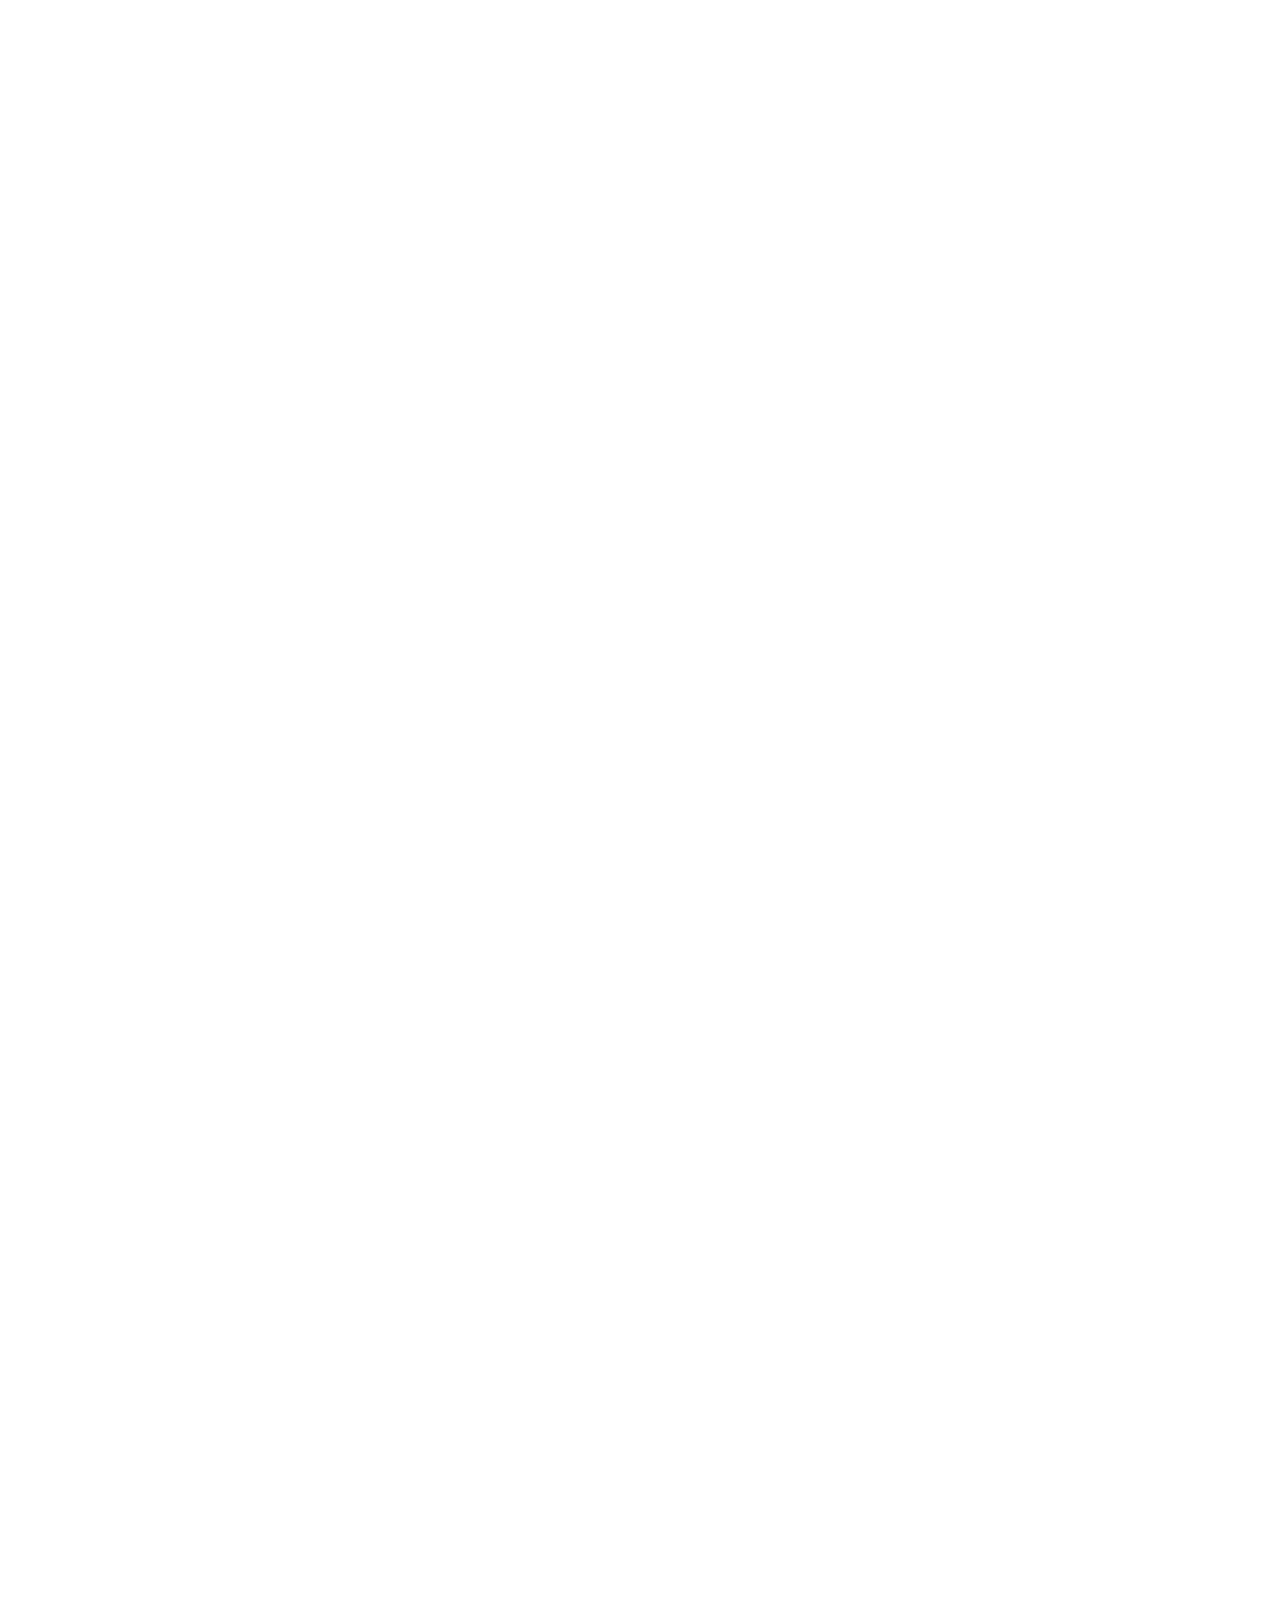
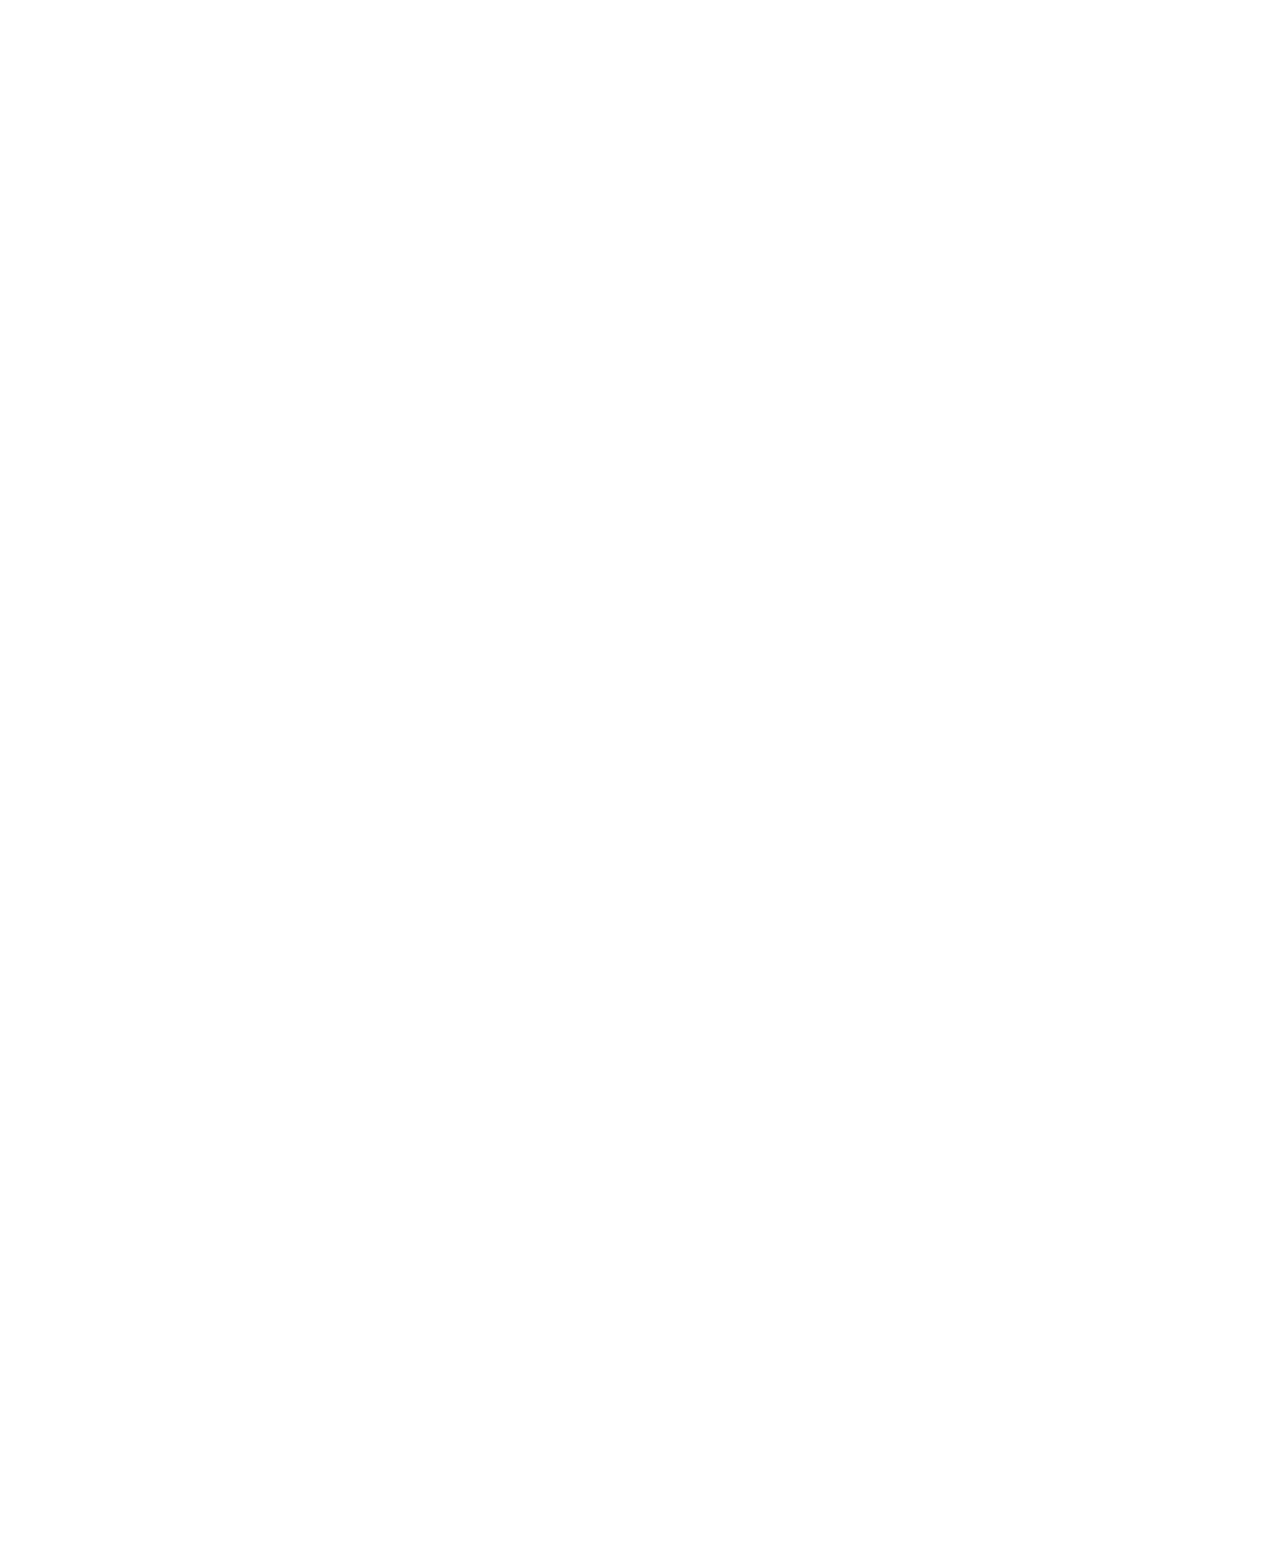
==== commit eeea0079: "Index" ====
--- a/about-me.html
+++ b/about-me.html
@@ -51,589 +51,12 @@
 					<!-- Primary Navigation
 					============================================= -->
 					<nav id="primary-menu" class="not-dark">
-
 						<ul>
 							<li><a href="index.html"><div>Home</div></a>
-								<ul>
-									<li><a href="index-corporate.html"><div>Home - Corporate</div></a>
-										<ul>
-											<li><a href="index-corporate.html"><div>Corporate - Layout 1</div></a></li>
-											<li><a href="index-corporate-2.html"><div>Corporate - Layout 2</div></a></li>
-											<li><a href="index-corporate-3.html"><div>Corporate - Layout 3</div></a></li>
-											<li><a href="index-corporate-4.html"><div>Corporate - Layout 4</div></a></li>
-										</ul>
-									</li>
-									<li><a href="index-portfolio.html"><div>Home - Portfolio</div></a>
-										<ul>
-											<li><a href="index-portfolio.html"><div>Portfolio - Layout 1</div></a></li>
-											<li><a href="index-portfolio-2.html"><div>Portfolio - Layout 2</div></a></li>
-											<li><a href="index-portfolio-3.html"><div>Portfolio - Masonry</div></a></li>
-											<li><a href="index-portfolio-4.html"><div>Portfolio - AJAX</div></a></li>
-										</ul>
-									</li>
-									<li><a href="index-blog.html"><div>Home - Blog</div></a>
-										<ul>
-											<li><a href="index-blog.html"><div>Blog - Layout 1</div></a></li>
-											<li><a href="index-blog-2.html"><div>Blog - Layout 2</div></a></li>
-											<li><a href="index-blog-3.html"><div>Blog - Layout 3</div></a></li>
-										</ul>
-									</li>
-									<li><a href="index-shop.html"><div>Home - Shop</div></a>
-										<ul>
-											<li><a href="index-shop.html"><div>Shop - Layout 1</div></a></li>
-											<li><a href="index-shop-2.html"><div>Shop - Layout 2</div></a></li>
-										</ul>
-									</li>
-									<li><a href="index-magazine.html"><div>Home - Magazine</div></a>
-										<ul>
-											<li><a href="index-magazine.html"><div>Magazine - Layout 1</div></a></li>
-											<li><a href="index-magazine-2.html"><div>Magazine - Layout 2</div></a></li>
-											<li><a href="index-magazine-3.html"><div>Magazine - Layout 3</div></a></li>
-										</ul>
-									</li>
-									<li><a href="landing.html"><div>Home - Landing Page</div></a>
-										<ul>
-											<li><a href="landing.html"><div>Landing Page - Layout 1</div></a></li>
-											<li><a href="landing-2.html"><div>Landing Page - Layout 2</div></a></li>
-											<li><a href="landing-3.html"><div>Landing Page - Layout 3</div></a></li>
-											<li><a href="landing-4.html"><div>Landing Page - Layout 4</div></a></li>
-											<li><a href="landing-5.html"><div>Landing Page - Layout 5</div></a></li>
-										</ul>
-									</li>
-									<li><a href="index-fullscreen-image.html"><div>Home - Full Screen</div></a>
-										<ul>
-											<li><a href="index-fullscreen-image.html"><div>Full Screen - Image</div></a></li>
-											<li><a href="index-fullscreen-slider.html"><div>Full Screen - Slider</div></a></li>
-											<li><a href="index-fullscreen-video.html"><div>Full Screen - Video</div></a></li>
-										</ul>
-									</li>
-									<li><a href="index-onepage.html"><div>Home - One Page</div></a>
-										<ul>
-											<li><a href="index-onepage.html"><div>One Page - Default</div></a></li>
-											<li><a href="index-onepage-2.html"><div>One Page - Submenu</div></a></li>
-											<li><a href="index-onepage-3.html"><div>One Page - Dots Style</div></a></li>
-										</ul>
-									</li>
-									<li><a href="index-wedding.html"><div>Home - Wedding</div></a></li>
-									<li><a href="index-restaurant.html"><div>Home - Restaurant</div></a></li>
-									<li><a href="index-events.html"><div>Home - Events</div></a></li>
-									<li><a href="index-parallax.html"><div>Home - Parallax</div></a></li>
-									<li><a href="index-app-showcase.html"><div>Home - App Showcase</div></a></li>
-									<li><a href="index-boxed.html"><div>Home - Boxed Layout</div></a></li>
-								</ul>
-							</li>
-							<li><a href="#"><div>Features</div></a>
-								<ul>
-									<li><a href="#"><div><i class="icon-stack"></i>Sliders</div></a>
-										<ul>
-											<li><a href="slider-revolution.html"><div>Revolution Slider</div></a>
-												<ul>
-													<li><a href="rs-demo-premium-concept.html"><div>Premium Templates</div></a></li>
-													<li><a href="slider-revolution.html"><div>Full Screen</div></a></li>
-													<li><a href="slider-revolution-fullwidth.html"><div>Full Width</div></a></li>
-													<li><a href="slider-revolution-kenburns.html"><div>Kenburns Effect</div></a></li>
-													<li><a href="slider-revolution-html5-videos.html"><div>HTML5 Video</div></a></li>
-												</ul>
-											</li>
-											<li><a href="slider-canvas.html"><div>Canvas Slider</div></a>
-												<ul>
-													<li><a href="slider-canvas.html"><div>Full Width</div></a></li>
-													<li><a href="slider-canvas-fade.html"><div>Fade Transition</div></a></li>
-													<li><a href="slider-canvas-autoplay.html"><div>Autoplay Feature</div></a></li>
-													<li><a href="slider-canvas-video-event.html"><div>Custom Video Event</div></a></li>
-													<li><a href="slider-canvas-pagination.html"><div>Pagination Navigation</div></a></li>
-													<li><a href="slider-canvas-3.html"><div>3 Columns</div></a></li>
-													<li><a href="slider-canvas-4.html"><div>4 Columns</div></a></li>
-													<li><a href="slider-canvas-5.html"><div>5 Columns</div></a></li>
-												</ul>
-											</li>
-											<li><a href="slider-flex.html"><div>Flex Slider</div></a>
-												<ul>
-													<li><a href="slider-flex.html"><div>Default Layout</div></a></li>
-													<li><a href="slider-flex-thumbs.html"><div>with Thumbs</div></a></li>
-												</ul>
-											</li>
-											<li><a href="slider-owl.html"><div>Owl Slider</div></a>
-												<ul>
-													<li><a href="slider-owl-full.html"><div>Full Width</div></a></li>
-													<li><a href="slider-owl.html"><div>Boxed Width</div></a></li>
-													<li><a href="slider-owl-videos.html"><div>Video Slider</div></a></li>
-												</ul>
-											</li>
-											<li><a href="static-parallax.html"><div>Static Media</div></a>
-												<ul>
-													<li><a href="static-parallax.html"><div>Static - Parallax</div></a></li>
-													<li><a href="static-image.html"><div>Static - Image</div></a></li>
-													<li><a href="static-thumbs-grid.html"><div>Static - Thumb Gallery</div></a></li>
-													<li><a href="static-html5-video.html"><div>Static - HTML5 Video</div></a></li>
-													<li><a href="static-embed-video.html"><div>Static - Embedded Video</div></a></li>
-												</ul>
-											</li>
-											<li><a href="slider-camera.html"><div>Camera Slider</div></a></li>
-											<li><a href="slider-elastic.html"><div>Elastic Slider</div></a></li>
-											<li><a href="slider-nivo.html"><div>Nivo Slider</div></a></li>
-										</ul>
-									</li>
-									<li><a href="widgets.html"><div><i class="icon-gift"></i>Widgets</div></a>
-										<ul>
-											<li><a href="widgets.html"><div>Links</div></a></li>
-											<li><a href="widgets.html"><div>Flickr Photostream</div></a></li>
-											<li><a href="widgets.html"><div>Dribbble Shots</div></a></li>
-											<li><a href="widgets.html"><div>Instagram Feed</div></a></li>
-											<li><a href="widgets.html"><div>Posts List</div></a></li>
-											<li><a href="widgets.html"><div>Twitter Feed</div></a></li>
-											<li><a href="widgets.html"><div>Tabbed Widgets</div></a></li>
-											<li><a href="widgets.html"><div>Carousel</div></a></li>
-											<li><a href="widgets.html"><div>Subscribers</div></a></li>
-											<li><a href="widgets.html"><div>Social Icons</div></a></li>
-											<li><a href="widgets.html"><div>Testimonials</div></a></li>
-											<li><a href="widgets.html"><div>Quick Contact</div></a></li>
-											<li><a href="widgets.html"><div>Tags Cloud</div></a></li>
-											<li><a href="widgets.html"><div>Video Embeds</div></a></li>
-											<li><a href="widgets.html"><div>Raw Text/HTML</div></a></li>
-										</ul>
-									</li>
-									<li><a href="#"><div><i class="icon-umbrella"></i>Headers</div></a>
-										<ul>
-											<li><a href="header-light.html"><div>Light Version</div></a></li>
-											<li><a href="header-dark.html"><div>Dark Version</div></a></li>
-											<li><a href="header-transparent.html"><div>Transparent</div></a></li>
-											<li><a href="header-semi-transparent.html"><div>Semi Transparent</div></a>
-												<ul>
-													<li><a href="header-semi-transparent.html"><div>Light Version</div></a></li>
-													<li><a href="header-semi-transparent-dark.html"><div>Dark Version</div></a></li>
-												</ul>
-											</li>
-											<li><a href="header-side-left.html"><div>Left Side Header</div></a>
-												<ul>
-													<li><a href="header-side-left.html"><div>Fixed Position</div></a></li>
-													<li><a href="header-side-left-open.html"><div>OnClick Open</div></a></li>
-													<li><a href="header-side-left-open-push.html"><div>Push Content</div></a></li>
-												</ul>
-											</li>
-											<li><a href="header-side-right.html"><div>Right Side Header</div></a>
-												<ul>
-													<li><a href="header-side-right.html"><div>Fixed Position</div></a></li>
-													<li><a href="header-side-right-open.html"><div>OnClick Open</div></a></li>
-													<li><a href="header-side-right-open-push.html"><div>Push Content</div></a></li>
-												</ul>
-											</li>
-											<li><a href="header-floating.html"><div>Floating Version</div></a></li>
-											<li><a href="static-sticky.html"><div>Static Sticky</div></a></li>
-											<li><a href="responsive-sticky.html"><div>Responsive Sticky</div></a></li>
-											<li><a href="logo-changer.html"><div>Alternate Logos</div></a></li>
-											<li><a href="alternate-mobile-menu.html"><div>Alternate Mobile Menu</div></a></li>
-										</ul>
-									</li>
-									<li><a href="side-panel.html"><div><i class="icon-line-layout"></i>Side Panel</div></a>
-										<ul>
-											<li><a href="side-panel-left-overlay.html"><div>Left Overlay</div></a></li>
-											<li><a href="side-panel-left-push.html"><div>Left Push</div></a></li>
-											<li><a href="side-panel-right-overlay.html"><div>Right Overlay</div></a></li>
-											<li><a href="side-panel.html"><div>Right Push</div></a></li>
-											<li><a href="side-panel-light.html"><div>Light Background</div></a></li>
-										</ul>
-									</li>
-									<li><a href="mega-menu.html"><div><i class="icon-line-columns"></i>Mega Menu</div></a></li>
-									<li><a href="#"><div><i class="icon-align-justify2"></i>Menu Styles</div></a>
-										<ul>
-											<li><a href="header-light.html"><div>Menu - Style 1</div></a></li>
-											<li><a href="menu-2.html"><div>Menu - Style 2</div></a></li>
-											<li><a href="menu-3.html"><div>Menu - Style 3</div></a></li>
-											<li><a href="menu-4.html"><div>Menu - Style 4</div></a></li>
-											<li><a href="menu-5.html"><div>Menu - Style 5</div></a></li>
-											<li><a href="menu-6.html"><div>Menu - Style 6</div></a></li>
-											<li><a href="menu-7.html"><div>Menu - Style 7</div></a></li>
-											<li><a href="menu-8.html"><div>Menu - Style 8</div></a></li>
-											<li><a href="menu-9.html"><div>Menu - Style 9</div></a></li>
-											<li><a href="menu-10.html"><div>Menu - Overlay</div></a></li>
-											<li><a href="split-menu.html"><div>Menu - Split Layout</div></a></li>
-										</ul>
-									</li>
-									<li><a href="#"><div><i class="icon-ok-sign"></i>Page Titles</div></a>
-										<ul>
-											<li><a href="page.html"><div>Left Align</div></a></li>
-											<li><a href="page-title-right.html"><div>Right Align</div></a></li>
-											<li><a href="page-title-center.html"><div>Center Align</div></a></li>
-											<li><a href="page-titledark.html"><div>Dark Style</div></a></li>
-											<li><a href="page-title-pattern.html"><div>Pattern Background</div></a></li>
-											<li><a href="page-title-parallax.html"><div>Parallax Background</div></a>
-												<ul>
-													<li><a href="page-title-parallax.html"><div>Default Header</div></a></li>
-													<li><a href="page-title-parallax-header.html"><div>Transparent Header</div></a></li>
-												</ul>
-											</li>
-											<li><a href="page-title-video.html"><div>HTML5 Video</div></a></li>
-											<li><a href="page-title-nobg.html"><div>No Background</div></a></li>
-											<li><a href="page-title-mini.html"><div>Mini Version</div></a></li>
-										</ul>
-									</li>
-									<li><a href="contact.html"><div><i class="icon-envelope-alt"></i>Contact Pages</div></a>
-										<ul>
-											<li><a href="contact.html">Contact 1</a></li>
-											<li><a href="contact-2.html">Contact 2</a></li>
-											<li><a href="contact-3.html">Contact 3</a></li>
-											<li><a href="contact-4.html">Contact 4</a></li>
-											<li><a href="contact-5.html">Contact 5</a></li>
-											<li><a href="contact-6.html">Contact 6</a></li>
-											<li><a href="contact-7.html">Contact 7</a></li>
-										</ul>
-									</li>
-									<li><a href="#footer" data-scrollto="#footer"><div><i class="icon-th"></i>Footers</div></a>
-										<ul>
-											<li><a href="sticky-footer.html"><div>Sticky Footer</div></a></li>
-											<li><a href="#footer" data-scrollto="#footer"><div>Footer - Layout 1</div></a></li>
-											<li><a href="footer-2.html#footer"><div>Footer - Layout 2</div></a></li>
-											<li><a href="footer-3.html#footer"><div>Footer - Layout 3</div></a></li>
-											<li><a href="footer-4.html#footer"><div>Footer - Layout 4</div></a></li>
-											<li><a href="footer-5.html#footer"><div>Footer - Layout 5</div></a></li>
-											<li><a href="footer-6.html#footer"><div>Footer - Layout 6</div></a></li>
-											<li><a href="footer-7.html#footer"><div>Footer - Layout 7</div></a></li>
-										</ul>
-									</li>
-									<li><a href="#"><div><i class="icon-calendar3"></i>Events</div></a>
-										<ul>
-											<li><a href="events-calendar.html"><div>Full Width Calendar</div></a></li>
-											<li><a href="events-list.html"><div>Events List</div></a>
-												<ul>
-													<li><a href="events-list.html"><div>Right Sidebar</div></a></li>
-													<li><a href="events-list-left-sidebar.html"><div>Left Sidebar</div></a></li>
-													<li><a href="events-list-both-sidebar.html"><div>Both Sidebar</div></a></li>
-													<li><a href="events-list-fullwidth.html"><div>Full Width</div></a></li>
-													<li><a href="events-list-parallax.html"><div>Parallax List</div></a></li>
-												</ul>
-											</li>
-											<li><a href="event-single.html"><div>Single Event</div></a>
-												<ul>
-													<li><a href="event-single-right-sidebar.html"><div>Right Sidebar</div></a></li>
-													<li><a href="event-single-left-sidebar.html"><div>Left Sidebar</div></a></li>
-													<li><a href="event-single-both-sidebar.html"><div>Both Sidebar</div></a></li>
-													<li><a href="event-single.html"><div>Full Width</div></a></li>
-												</ul>
-											</li>
-											<li><a href="event-single-full-width-image.html"><div>Single Event - Full</div></a>
-												<ul>
-													<li><a href="event-single-full-width-image.html"><div>Parallax Image</div></a></li>
-													<li><a href="event-single-full-width-map.html"><div>Google Map</div></a></li>
-													<li><a href="event-single-full-width-slider.html"><div>Slider Gallery</div></a></li>
-													<li><a href="event-single-full-width-video.html"><div>HTML5 Video</div></a></li>
-												</ul>
-											</li>
-										</ul>
-									</li>
-									<li><a href="modal-onload.html"><div><i class="icon-line-expand"></i>Modal OnLoad</div></a>
-										<ul>
-											<li><a href="modal-onload.html"><div>Simple Layout</div></a></li>
-											<li><a href="modal-onload-iframe.html"><div>Video iFrame</div></a></li>
-											<li><a href="modal-onload-subscribe.html"><div>Subscription Form</div></a></li>
-											<li><a href="modal-onload-common-height.html"><div>Common Height</div></a></li>
-											<li><a href="modal-onload-cookie.html"><div>Cookies Enabled</div></a></li>
-										</ul>
-									</li>
-									<li><a href="coming-soon.html"><div><i class="icon-time"></i>Coming Soon</div></a>
-										<ul>
-											<li><a href="coming-soon.html"><div>Simple Layout</div></a></li>
-											<li><a href="coming-soon-2.html"><div>Parallax Image</div></a></li>
-											<li><a href="coming-soon-3.html"><div>HTML5 Video</div></a></li>
-										</ul>
-									</li>
-									<li><a href="profile.html"><div><i class="icon-user"></i>User Profile</div></a></li>
-								</ul>
-							</li>
-							<li class="current mega-menu"><a href="#"><div>Pages</div></a>
-								<div class="mega-menu-content style-2 clearfix">
-									<ul class="mega-menu-column col-md-3">
-										<li class="mega-menu-title"><a href="#"><div>Introduction</div></a>
-											<ul>
-												<li><a href="about.html"><div>About Us</div></a></li>
-												<li><a href="about-2.html"><div>About Us - Layout 2</div></a></li>
-												<li><a href="about-me.html"><div>About Me</div></a></li>
-												<li><a href="team.html"><div>Team Members</div></a></li>
-												<li><a href="jobs.html"><div>Careers</div></a></li>
-												<li><a href="side-navigation.html"><div>Side Navigation</div></a></li>
-												<li><a href="page-submenu.html"><div>Page Submenu</div></a></li>
-												<li><a href="sitemap.html"><div>Sitemap</div></a></li>
-											</ul>
-										</li>
-									</ul>
-									<ul class="mega-menu-column col-md-3">
-										<li class="mega-menu-title"><a href="#"><div>Utility</div></a>
-											<ul>
-												<li><a href="services.html"><div>Services - Layout 1</div></a></li>
-												<li><a href="services-2.html"><div>Services - Layout 2</div></a></li>
-												<li><a href="services-3.html"><div>Services - Layout 3</div></a></li>
-												<li><a href="faqs.html"><div>FAQs - Layout 1</div></a></li>
-												<li><a href="faqs-2.html"><div>FAQs - Layout 2</div></a></li>
-												<li><a href="faqs-3.html"><div>FAQs - Layout 3</div></a></li>
-												<li><a href="faqs-4.html"><div>FAQs - Layout 4</div></a></li>
-												<li><a href="maintenance.html"><div>Maintenance Page</div></a></li>
-											</ul>
-										</li>
-									</ul>
-									<ul class="mega-menu-column col-md-3">
-										<li class="mega-menu-title"><a href="#"><div>Layout Grids</div></a>
-											<ul>
-												<li><a href="full-width.html"><div>Full Width</div></a></li>
-												<li><a href="full-width-wide.html"><div>Full Width - Wide</div></a></li>
-												<li><a href="right-sidebar.html"><div>Right Sidebar</div></a></li>
-												<li><a href="left-sidebar.html"><div>Left Sidebar</div></a></li>
-												<li><a href="both-sidebar.html"><div>Both Sidebar</div></a></li>
-												<li><a href="both-right-sidebar.html"><div>Both Right Sidebar</div></a></li>
-												<li><a href="both-left-sidebar.html"><div>Both Left Sidebar</div></a></li>
-												<li><a href="blank-page.html"><div>Blank Page</div></a></li>
-											</ul>
-										</li>
-									</ul>
-									<ul class="mega-menu-column col-md-3">
-										<li class="mega-menu-title"><a href="#"><div>Miscellaneous</div></a>
-											<ul>
-												<li><a href="login-register.html"><div>Login/Register</div></a></li>
-												<li><a href="login-register-2.html"><div>Login/Register - Style 2</div></a></li>
-												<li><a href="login-register-3.html"><div>Login/Register - Style 3</div></a></li>
-												<li><a href="login-1.html"><div>Login - Style 1</div></a></li>
-												<li><a href="login-2.html"><div>Login - Style 2</div></a></li>
-												<li><a href="404.html"><div>404 - Simple Layout</div></a></li>
-												<li><a href="404-2.html"><div>404 - Parallax Image</div></a></li>
-												<li><a href="404-3.html"><div>404 - HTML5 Video</div></a></li>
-											</ul>
-										</li>
-									</ul>
-								</div>
-							</li>
-							<li class="mega-menu"><a href="#"><div>Portfolio</div></a>
-								<div class="mega-menu-content style-2 clearfix">
-									<ul class="mega-menu-column col-5">
-										<li class="mega-menu-title"><a href="#"><div>Grids</div></a>
-											<ul>
-												<li><a href="portfolio-1.html"><div>1 Column</div></a></li>
-												<li><a href="portfolio-2.html"><div>2 Columns</div></a></li>
-												<li><a href="portfolio-3.html"><div>3 Columns</div></a></li>
-												<li><a href="portfolio.html"><div>4 Columns</div></a></li>
-												<li><a href="portfolio-5.html"><div>5 Columns</div></a></li>
-												<li><a href="portfolio-6.html"><div>6 Columns</div></a></li>
-											</ul>
-										</li>
-									</ul>
-									<ul class="mega-menu-column col-5">
-										<li class="mega-menu-title"><a href="#"><div>Masonry</div></a>
-											<ul>
-												<li><a href="portfolio-mixed-masonry.html"><div>Mixed Columns</div></a></li>
-												<li><a href="portfolio-2-masonry.html"><div>2 Columns</div></a></li>
-												<li><a href="portfolio-3-masonry.html"><div>3 Columns</div></a></li>
-												<li><a href="portfolio-masonry.html"><div>4 Columns</div></a></li>
-												<li><a href="portfolio-5-masonry.html"><div>5 Columns</div></a></li>
-												<li><a href="portfolio-6-masonry.html"><div>6 Columns</div></a></li>
-											</ul>
-										</li>
-									</ul>
-									<ul class="mega-menu-column col-5">
-										<li class="mega-menu-title"><a href="#"><div>Loading Styles</div></a>
-											<ul>
-												<li><a href="portfolio.html"><div>jQuery Filter</div></a></li>
-												<li><a href="portfolio-jpagination.html"><div>jQuery Pagination</div></a></li>
-												<li><a href="portfolio-infinity-scroll.html"><div>Infinity Scroll</div></a></li>
-												<li><a href="portfolio-ajax.html"><div>AJAX In Page</div></a></li>
-												<li><a href="portfolio-ajax-in-modal.html"><div>AJAX In Modal</div></a></li>
-												<li><a href="portfolio-filter-styles.html"><div>Filter Styles</div></a></li>
-											</ul>
-										</li>
-									</ul>
-									<ul class="mega-menu-column col-5">
-										<li class="mega-menu-title"><a href="#"><div>Single Project</div></a>
-											<ul>
-												<li><a href="portfolio-single-extended.html"><div>Extended Item</div></a></li>
-												<li><a href="portfolio-single-fullwidth.html"><div>Parallax Image</div></a></li>
-												<li><a href="portfolio-single-gallery-full.html"><div>Slider Gallery</div></a></li>
-												<li><a href="portfolio-single-video-fullwidth-left-sidebar.html"><div>HTML5 Video</div></a></li>
-												<li><a href="portfolio-single-thumbs-right-sidebar.html"><div>Masonry Thumbs</div></a></li>
-												<li><a href="portfolio-single-video-both-sidebar.html"><div>Embed Video</div></a></li>
-											</ul>
-										</li>
-									</ul>
-									<ul class="mega-menu-column col-5">
-										<li class="mega-menu-title"><a href="#"><div>Layouts</div></a>
-											<ul>
-												<li><a href="portfolio-nomargin.html"><div>Default</div></a></li>
-												<li><a href="portfolio-1-alt-right-sidebar.html"><div>Right Sidebar</div></a></li>
-												<li><a href="portfolio-3-left-sidebar.html"><div>Left Sidebar</div></a></li>
-												<li><a href="portfolio-2-both-sidebar.html"><div>Both Sidebar</div></a></li>
-												<li><a href="portfolio-fullwidth-notitle.html"><div>100% Width</div></a></li>
-												<li><a href="portfolio-parallax.html"><div>Parallax</div></a></li>
-											</ul>
-										</li>
-									</ul>
-								</div>
-							</li>
-							<li class="mega-menu"><a href="#"><div>Blog</div></a>
-								<div class="mega-menu-content style-2 clearfix">
-									<ul class="mega-menu-column col-md-3">
-										<li class="mega-menu-title"><a href="#"><div>Default</div></a>
-											<ul>
-												<li><a href="blog.html"><div>Right Sidebar</div></a></li>
-												<li><a href="blog-left-sidebar.html"><div>Left Sidebar</div></a></li>
-												<li><a href="blog-both-sidebar.html"><div>Both Sidebar</div></a></li>
-												<li><a href="blog-full-width.html"><div>Full Width</div></a></li>
-											</ul>
-										</li>
-										<li class="mega-menu-title"><a href="#"><div>Timeline</div></a>
-											<ul>
-												<li><a href="blog-timeline-right-sidebar.html"><div>Right Sidebar</div></a></li>
-												<li><a href="blog-timeline-left-sidebar.html"><div>Left Sidebar</div></a></li>
-												<li><a href="blog-timeline.html"><div>Full Width</div></a></li>
-											</ul>
-										</li>
-									</ul>
-									<ul class="mega-menu-column col-md-3">
-										<li class="mega-menu-title"><a href="#"><div>Masonry</div></a>
-											<ul>
-												<li><a href="blog-masonry.html"><div>4 Columns</div></a></li>
-												<li><a href="blog-masonry-3.html"><div>3 Columns</div></a></li>
-												<li><a href="blog-masonry-2.html"><div>2 Columns</div></a></li>
-												<li><a href="blog-masonry-full.html"><div>100% Width</div></a></li>
-											</ul>
-										</li>
-										<li class="mega-menu-title"><a href="#"><div>Grid</div></a>
-											<ul>
-												<li><a href="blog-grid.html"><div>4 Columns</div></a></li>
-												<li><a href="blog-grid-3.html"><div>3 Columns</div></a></li>
-												<li><a href="blog-grid-2.html"><div>2 Columns</div></a></li>
-											</ul>
-										</li>
-									</ul>
-									<ul class="mega-menu-column col-md-3">
-										<li class="mega-menu-title"><a href="#"><div>Small Thumbs</div></a>
-											<ul>
-												<li><a href="blog-small-left-sidebar.html"><div>Left Sidebar</div></a></li>
-												<li><a href="blog-small.html"><div>Right Sidebar</div></a></li>
-												<li><a href="blog-small-both-sidebar.html"><div>Both Sidebar</div></a></li>
-												<li><a href="blog-small-full-width.html"><div>Full Width</div></a></li>
-												<li><a href="blog-small-alt.html"><div>Alternate Layout</div></a></li>
-											</ul>
-										</li>
-										<li class="mega-menu-title"><a href="#"><div>Item Splitting</div></a>
-											<ul>
-												<li><a href="blog-grid.html"><div>Pagination</div></a></li>
-												<li><a href="blog-masonry.html"><div>Infinite Scroll</div></a></li>
-											</ul>
-										</li>
-									</ul>
-									<ul class="mega-menu-column col-md-3">
-										<li class="mega-menu-title"><a href="#"><div>Single</div></a>
-											<ul>
-												<li><a href="blog-single.html"><div>Default Layout</div></a></li>
-												<li><a href="blog-single-left-sidebar.html"><div>Left Sidebar</div></a></li>
-												<li><a href="blog-single-full.html"><div>Full Width</div></a></li>
-												<li><a href="blog-single-small.html"><div>Small Image</div></a></li>
-												<li><a href="blog-single-split-right-sidebar.html"><div>Split Layout</div></a></li>
-											</ul>
-										</li>
-										<li class="mega-menu-title"><a href="#"><div>Comments Module</div></a>
-											<ul>
-												<li><a href="blog-single-left-sidebar.html#comments"><div>Facebook Comments</div></a></li>
-												<li><a href="blog-single-small.html#comments"><div>Disqus Comments</div></a></li>
-											</ul>
-										</li>
-									</ul>
-								</div>
-							</li>
-							<li><a href="shop.html"><div>Shop</div></a>
-								<ul>
-									<li><a href="shop.html"><div>4 Columns</div></a></li>
-									<li><a href="shop-3.html"><div>3 Columns</div></a>
-										<ul>
-											<li><a href="shop-3.html"><div>Full Width</div></a></li>
-											<li><a href="shop-3-right-sidebar.html"><div>Right Sidebar</div></a></li>
-											<li><a href="shop-3-left-sidebar.html"><div>Left Sidebar</div></a></li>
-										</ul>
-									</li>
-									<li><a href="shop-2.html"><div>2 Columns</div></a>
-										<ul>
-											<li><a href="shop-2-right-sidebar.html"><div>Right Sidebar</div></a></li>
-											<li><a href="shop-2-left-sidebar.html"><div>Left Sidebar</div></a></li>
-											<li><a href="shop-2-both-sidebar.html"><div>Both Sidebar</div></a></li>
-										</ul>
-									</li>
-									<li><a href="shop-1.html"><div>1 Columns</div></a>
-										<ul>
-											<li><a href="shop-1.html"><div>Full Width</div></a></li>
-											<li><a href="shop-1-right-sidebar.html"><div>Right Sidebar</div></a></li>
-											<li><a href="shop-1-left-sidebar.html"><div>Left Sidebar</div></a></li>
-											<li><a href="shop-1-both-sidebar.html"><div>Both Sidebar</div></a></li>
-										</ul>
-									</li>
-									<li><a href="shop-category-parallax.html"><div>Categories - Parallax</div></a></li>
-									<li><a href="shop-combination-filter.html"><div>Combination Filter</div></a></li>
-									<li><a href="shop-single.html"><div>Single Product</div></a>
-										<ul>
-											<li><a href="shop-single.html"><div>Full Width</div></a></li>
-											<li><a href="shop-single-right-sidebar.html"><div>Right Sidebar</div></a></li>
-											<li><a href="shop-single-left-sidebar.html"><div>Left Sidebar</div></a></li>
-											<li><a href="shop-single-both-sidebar.html"><div>Both Sidebar</div></a></li>
-										</ul>
-									</li>
-									<li><a href="cart.html"><div>Cart</div></a></li>
-									<li><a href="checkout.html"><div>Checkout</div></a></li>
-								</ul>
-							</li>
-							<li class="mega-menu"><a href="#"><div>Shortcodes</div></a>
-								<div class="mega-menu-content clearfix">
-									<ul class="mega-menu-column col-5">
-										<li><a href="animations.html"><div><i class="icon-magic"></i>Animations</div></a></li>
-										<li><a href="buttons.html"><div><i class="icon-link"></i>Buttons</div></a></li>
-										<li><a href="carousel.html"><div><i class="icon-heart3"></i>Carousel</div></a></li>
-										<li><a href="charts.html"><div><i class="icon-bar-chart"></i>Charts</div></a></li>
-										<li><a href="clients.html"><div><i class="icon-apple"></i>Clients</div></a></li>
-										<li><a href="columns-grids.html"><div><i class="icon-th-large"></i>Columns</div></a></li>
-										<li><a href="counters.html"><div><i class="icon-time"></i>Counters</div></a></li>
-										<li><a href="component-datatable.html"><div><i class="icon-table"></i>Data Tables</div></a></li>
-										<li><a href="component-datepicker.html"><div><i class="icon-calendar3"></i>Date &amp; Time Pickers</div></a></li>
-									</ul>
-									<ul class="mega-menu-column col-5">
-										<li><a href="dividers.html"><div><i class="icon-indent-right"></i>Dividers</div></a></li>
-										<li><a href="featured-boxes.html"><div><i class="icon-lightbulb"></i>Icon Boxes</div></a></li>
-										<li><a href="gallery.html"><div><i class="icon-picture"></i>Galleries</div></a></li>
-										<li><a href="headings-dropcaps.html"><div><i class="icon-pencil2"></i>Heading Styles</div></a></li>
-										<li><a href="icon-lists.html"><div><i class="icon-list-alt"></i>Icon Lists</div></a></li>
-										<li><a href="labels-badges.html"><div><i class="icon-plus-sign"></i>Labels</div></a></li>
-										<li><a href="lightbox.html"><div><i class="icon-resize-full"></i>Lightbox</div></a></li>
-										<li><a href="component-editable.html"><div><i class="icon-edit"></i>Editable Fields</div></a></li>
-										<li><a href="component-uploads.html"><div><i class="icon-line-upload"></i>File Uploads</div></a></li>
-									</ul>
-									<ul class="mega-menu-column col-5">
-										<li><a href="lists-panels.html"><div><i class="icon-th-list"></i>Lists &amp; Panels</div></a></li>
-										<li><a href="maps.html"><div><i class="icon-map-marker2"></i>Maps</div></a></li>
-										<li><a href="media-embeds.html"><div><i class="icon-play"></i>Media Embeds</div></a></li>
-										<li><a href="modal-popovers.html"><div><i class="icon-move"></i>Modal Boxes</div></a></li>
-										<li><a href="navigation.html"><div><i class="icon-align-justify2"></i>Navigations</div></a></li>
-										<li><a href="pagination-progress.html"><div><i class="icon-cogs"></i>Pagination</div></a></li>
-										<li><a href="pie-skills.html"><div><i class="icon-tasks"></i>Pies &amp; Skills</div></a></li>
-										<li><a href="component-range-slider.html"><div><i class="icon-line-move"></i>Range Slider</div></a></li>
-										<li><a href="component-ratings.html"><div><i class="icon-star3"></i>Star Ratings</div></a></li>
-									</ul>
-									<ul class="mega-menu-column col-5">
-										<li><a href="pricing.html"><div><i class="icon-dollar"></i>Pricing Boxes</div></a></li>
-										<li><a href="process-steps.html"><div><i class="icon-thumbs-up"></i>Process Steps</div></a></li>
-										<li><a href="promo-boxes.html"><div><i class="icon-rocket"></i>Promo Boxes</div></a></li>
-										<li><a href="quotes-blockquotes.html"><div><i class="icon-quote-left"></i>Blockquotes</div></a></li>
-										<li><a href="responsive.html"><div><i class="icon-laptop2"></i>Responsive</div></a></li>
-										<li><a href="sections.html"><div><i class="icon-folder-open"></i>Sections</div></a></li>
-										<li><a href="social-icons.html"><div><i class="icon-facebook2"></i>Social Icons</div></a></li>
-										<li><a href="component-select-picker.html"><div><i class="icon-select"></i>Select Picker</div></a></li>
-										<li><a href="component-select-box.html"><div><i class="icon-line-columns"></i>Select Boxes</div></a></li>
-									</ul>
-									<ul class="mega-menu-column col-5">
-										<li><a href="style-boxes.html"><div><i class="icon-exclamation-sign"></i>Alert Boxes</div></a></li>
-										<li><a href="styled-icons.html"><div><i class="icon-flag2"></i>Styled Icons</div></a></li>
-										<li><a href="tables.html"><div><i class="icon-table"></i>Tables</div></a></li>
-										<li><a href="tabs.html"><div><i class="icon-star3"></i>Tabs</div></a></li>
-										<li><a href="testimonials-twitter.html"><div><i class="icon-user4"></i>Testimonials</div></a></li>
-										<li><a href="thumbnails-slider.html"><div><i class="icon-camera3"></i>Thumbnails</div></a></li>
-										<li><a href="toggles-accordions.html"><div><i class="icon-ok-circle"></i>Toggles</div></a></li>
-										<li><a href="component-radios-switches.html"><div><i class="icon-line-square-check"></i>Radios &amp; Switches</div></a></li>
-										<li><a href="component-typeahead.html"><div><i class="icon-type"></i>Input Typeahead</div></a></li>
-									</ul>
-								</div>
-							</li>
+							<li class="current"><a href="about-me.html"><div>About us</div></a>
+							<li><a href="services-3.html"><div>Services</div></a>
+							<li><a href="portfolio-ajax.html"><div>Portfolio</div></a>
+							<li><a href="contact.html"><div>Contact</div></a>
 						</ul>
 
 						<!-- Top Cart
@@ -1181,4 +604,4 @@
 	<script type="text/javascript" src="js/functions.js"></script>
 
 </body>
-</html>+</html>
--- a/style.css
+++ b/style.css
@@ -8251,8 +8251,8 @@
 .i-circled,
 .i-bordered,
 .social-icon {
-	display: block;
-	float: left;
+	display: inline-block;
+
 	margin: 4px 11px 7px 0;
 	text-align: center !important;
 	font-size: 28px;
@@ -11916,6 +11916,10 @@
 	border-top: 5px solid rgba(0,0,0,0.2);
 }
 
+#footer .social {
+	text-align: center;
+}
+
 .device-lg.sticky-footer #top-bar,
 .device-md.sticky-footer #top-bar { z-index: 299; }
 
@@ -13608,4 +13612,3 @@
 	margin:0!important;
 	padding:0!important
 }
-
